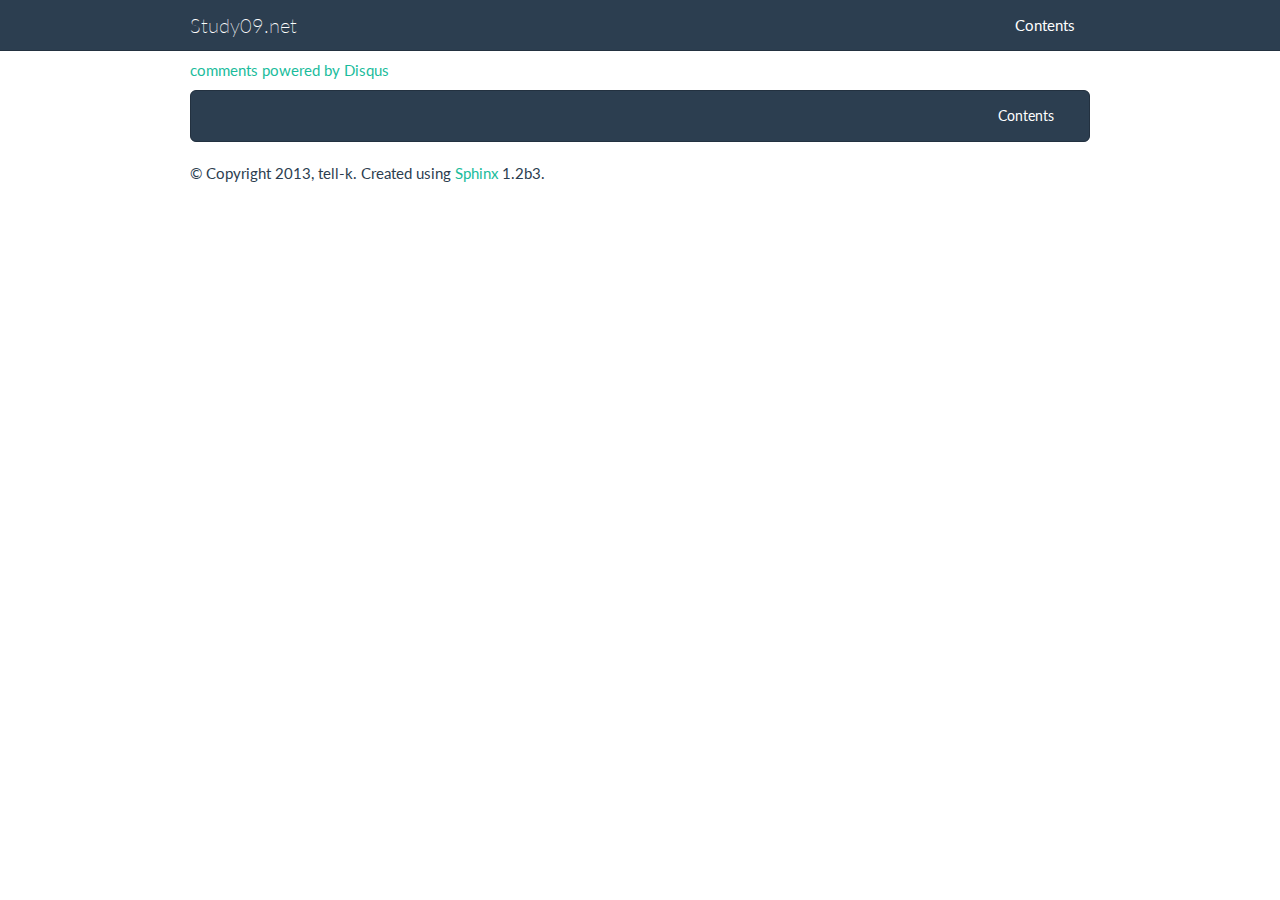
==== disqus.html @ ad94d935 "update document" ====
<!DOCTYPE html>




<html lang="ja">
  <head>
    <meta charset="utf-8" />
    
    <title>&lt;no title&gt; &mdash; Study09.net</title>

    <meta name="viewport" content="width=device-width, initial-scale=1.0">
    <meta name="description" content="">
    <meta name="author" content="">

    
<link rel="stylesheet" href="_static/css/basicstrap-base.css" type="text/css" />
<link rel="stylesheet" href="_static/css/bootswatch-flatly.css" type="text/css" />
<link rel="stylesheet" href="_static/css/font-awesome.min.css">
<!--[if IE 7]>
<link rel="stylesheet" href="_static/css/font-awesome-ie7.min.css">
<![endif]-->
<style type="text/css">
  body {
    padding-top: 60px;
    padding-bottom: 40px;
  }
}
</style>
<link rel="stylesheet" href="_static/basicstrap.css" type="text/css" />
<link rel="stylesheet" href="_static/pygments.css" type="text/css" />
<link rel="stylesheet" href="_static/css/bootstrap-responsive.min.css" type="text/css" />
    
<script type="text/javascript">
  var DOCUMENTATION_OPTIONS = {
            URL_ROOT:    './',
            VERSION:     '1.0',
            COLLAPSE_INDEX: false,
            FILE_SUFFIX: '.html',
            HAS_SOURCE:  true
  };
</script>
<script type="text/javascript" src="_static/js/jquery.min.js"></script>
<script type="text/javascript" src="_static/underscore.js"></script>
<script type="text/javascript" src="_static/doctools.js"></script>
<script type="text/javascript" src="_static/js/bootstrap.min.js"></script>
<script type="text/javascript">
  $(document).ready(function(){
    $('.show-sidebar').click(function(e) {
       e.preventDefault();
       if ($(".show-sidebar").html() == "Open Table Of Contents") {
          $('.for-mobile').removeClass('hidden-phone');
          $(".show-sidebar").html("Close Table Of Contents");
       } else {
          $(".show-sidebar").html("Open Table Of Contents");
       }
    });
  });
</script>
    <link rel="top" title="Study09.net" href="index.html" /> 
  </head>
  <body>
    <div class="navbar navbar-fixed-top ">
      <div class="navbar-inner">
        <div class="container">
          <a class="btn btn-navbar" data-toggle="collapse" data-target=".nav-collapse">
            <span class="icon-bar"></span>
            <span class="icon-bar"></span>
            <span class="icon-bar"></span>
          </a>
          <a class="brand" href="index.html">Study09.net</a>
          <div class="nav-collapse collapse">
            <ul class="nav pull-right">
              
                <li><a class="uplink" href="index.html">Contents</a></li>
            </ul>
          </div>
        </div>
      </div>
    </div>
    

    <!-- container -->
    <div class="container">


      
      <div class="row-fluid hidden-desktop hidden-tablet">
      
      </div>
      

      <!-- row -->
      <div class="row-fluid">
          
        

        <div class="span12">
          <div class="document">
            <div class="documentwrapper">
                <div class="body">
                  
  <div id="disqus_thread"></div>
  <script type="text/javascript">
      /* * * CONFIGURATION VARIABLES: EDIT BEFORE PASTING INTO YOUR WEBPAGE * * */
      var disqus_shortname = 'study09net'; // required: replace example with your forum shortname

      /* * * DON'T EDIT BELOW THIS LINE * * */
      (function() {
          var dsq = document.createElement('script'); dsq.type = 'text/javascript'; dsq.async = true;
          dsq.src = '//' + disqus_shortname + '.disqus.com/embed.js';
          (document.getElementsByTagName('head')[0] || document.getElementsByTagName('body')[0]).appendChild(dsq);
      })();
</script>
<noscript>Please enable JavaScript to view the <a href="http://disqus.com/?ref_noscript">comments powered by Disqus.</a></noscript>
<a href="http://disqus.com" class="dsq-brlink">comments powered by <span class="logo-disqus">Disqus</span></a>

<script type="text/javascript">
/* * * CONFIGURATION VARIABLES: EDIT BEFORE PASTING INTO YOUR WEBPAGE * * */
var disqus_shortname = 'study09net'; // required: replace example with your forum shortname

/* * * DON'T EDIT BELOW THIS LINE * * */
(function () {
    var s = document.createElement('script'); s.async = true;
    s.type = 'text/javascript';
    s.src = '//' + disqus_shortname + '.disqus.com/count.js';
    (document.getElementsByTagName('HEAD')[0] || document.getElementsByTagName('BODY')[0]).appendChild(s);
}());
</script>

                </div>
            </div>
          </div>
        </div>
        
        
      </div><!-- /row -->

      <!-- row -->
      <div class="row-fluid">
<div class="related navbar ">
  <div class="navbar-inner">
    <ul class="nav pull-right">
      
        <li><a class="uplink" href="index.html">Contents</a></li>
    </ul>
  </div>
</div>
      </div><!-- /row -->

      <!-- footer -->
      <footer>
          &copy; Copyright 2013, tell-k.
        Created using <a href="http://sphinx.pocoo.org/">Sphinx</a> 1.2b3.
      </footer>
      <!-- /footer -->

    </div>
    <!-- /container -->

  </body>
</html>
---- _static/css/basicstrap-base.css ----
@import url("../basic.css");


/*  Table
    ------------------------------------------------------- */
table.docutils {
    border: none;
    border-collapse: none;
}

table.docutils th,
table.docutils td
{
    border: none;
    border-collapse: none;
}

table {
  max-width: 100%;
  background-color: transparent;
  border-collapse: collapse;
  border-spacing: 0 !important;
}

table.docutils {
  width: 100%;
  margin-bottom: 20px;
}

table.docutils th,
table.docutils td {
  padding: 8px;
  line-height: 20px;
  text-align: left;
  vertical-align: top;
  border-spacing: 0 !important;
  border-top: 1px solid #dddddd;
}

table.docutils th {
  font-weight: bold;
}

table.docutils thead th {
  vertical-align: bottom;
}

table.docutils caption + thead tr:first-child th,
table.docutils caption + thead tr:first-child td,
table.docutils colgroup + thead tr:first-child th,
table.docutils colgroup + thead tr:first-child td,
table.docutils thead:first-child tr:first-child th,
table.docutils thead:first-child tr:first-child td {
  border-top: 0;
}

table.docutils tbody + tbody {
  border-top: 2px solid #dddddd;
}

table.docutils th,
table.docutils td {
  padding: 4px 5px;
}

table.docutils {
  border: 1px solid #dddddd;
  border-collapse: separate;
  *border-collapse: collapse;
  border-left: 0;
  -webkit-border-radius: 4px;
     -moz-border-radius: 4px;
          border-radius: 4px;
}

table.docutils th,
table.docutils td {
  border-left: 1px solid #dddddd;
}

table.docutils caption + thead tr:first-child th,
table.docutils caption + tbody tr:first-child th,
table.docutils caption + tbody tr:first-child td,
table.docutils colgroup + thead tr:first-child th,
table.docutils colgroup + tbody tr:first-child th,
table.docutils colgroup + tbody tr:first-child td,
table.docutils thead:first-child tr:first-child th,
table.docutils tbody:first-child tr:first-child th,
table.docutils tbody:first-child tr:first-child td {
  border-top: 0;
}

table.docutils thead:first-child tr:first-child th:first-child,
table.docutils tbody:first-child tr:first-child td:first-child {
  -webkit-border-top-left-radius: 4px;
          border-top-left-radius: 4px;
  -moz-border-radius-topleft: 4px;
}

table.docutils thead:first-child tr:first-child th:last-child,
table.docutils tbody:first-child tr:first-child td:last-child {
  -webkit-border-top-right-radius: 4px;
          border-top-right-radius: 4px;
  -moz-border-radius-topright: 4px;
}

table.docutils thead:last-child tr:last-child th:first-child,
table.docutils tbody:last-child tr:last-child td:first-child,
table.docutils tfoot:last-child tr:last-child td:first-child {
  -webkit-border-radius: 0 0 0 4px;
     -moz-border-radius: 0 0 0 4px;
          border-radius: 0 0 0 4px;
  -webkit-border-bottom-left-radius: 4px;
          border-bottom-left-radius: 4px;
  -moz-border-radius-bottomleft: 4px;
}

table.docutils thead:last-child tr:last-child th:last-child,
table.docutils tbody:last-child tr:last-child td:last-child,
table.docutils tfoot:last-child tr:last-child td:last-child {
  -webkit-border-bottom-right-radius: 4px;
          border-bottom-right-radius: 4px;
  -moz-border-radius-bottomright: 4px;
}

table.docutils caption + thead tr:first-child th:first-child,
table.docutils caption + tbody tr:first-child td:first-child,
table.docutils colgroup + thead tr:first-child th:first-child,
table.docutils colgroup + tbody tr:first-child td:first-child {
  -webkit-border-top-left-radius: 4px;
          border-top-left-radius: 4px;
  -moz-border-radius-topleft: 4px;
}

table.docutils caption + thead tr:first-child th:last-child,
table.docutils caption + tbody tr:first-child td:last-child,
table.docutils colgroup + thead tr:first-child th:last-child,
table.docutils colgroup + tbody tr:first-child td:last-child {
  -webkit-border-top-right-radius: 4px;
          border-top-right-radius: 4px;
  -moz-border-radius-topleft: 4px;
}

table.docutils tbody tr:nth-child(odd) td,
table.docutils tbody tr:nth-child(odd) th {
  background-color: #f9f9f9;
}

table.docutils tbody tr:hover td,
table.docutils tbody tr:hover th {
  background-color: #f5f5f5;
}

/*  Sidebar
    ------------------------------------------------------- */
div.sidebar {
    border: none;
    margin: 0;
    padding: 0;
    background: none;
    width: 100%;
    float: none;
}

/* Admonition styles
   ----------------------------------------------------------- */
div.admonition {
  padding: 8px 35px 8px 0px;
  margin-bottom: 20px;
  color: #c09853;
  text-shadow: 0 1px 0 rgba(255, 255, 255, 0.5);
  background-color: #fcf8e3;
  border: 1px solid #fbeed5;
  -webkit-border-radius: 4px;
     -moz-border-radius: 4px;
          border-radius: 4px;
}

div.admonition p {
    margin: 0.5em 1em 0.5em 1em;
    padding: 0;
}

div.admonition pre {
    margin: 0.4em 1em 0.4em 1em;
}

div.admonition p.admonition-title {
    margin: 0;
    padding: 0.1em 0 0.1em 0.5em;
    font-weight: bold;
}

div.admonition ul, div.admonition ol {
    margin: 0.1em 0.5em 0.5em 3em;
    padding: 0;
}

/* -- danger, error -- */
div.danger,
div.error {
  color: #b94a48;
  background-color: #f2dede;
  border-color: #eed3d7;
}


/* -- warning, caution, attention -- */
div.warning,
div.caution,
div.attention {

}

/* -- note, important -- */
div.note,
div.important {
  color: #468847;
  background-color: #dff0d8;
  border-color: #d6e9c6;
}

/* -- hint, tip -- */
div.hint,
div.tip {
  color: #3a87ad;
  background-color: #d9edf7;
  border-color: #bce8f1;
}

/* Etc
   ----------------------------------------------------------- */

div.figure-round img {
  -webkit-border-radius: 6px;
     -moz-border-radius: 6px;
          border-radius: 6px;
}

div.figure-polaroid img{
  padding: 4px;
  background-color: #fff;
  border: 1px solid #ccc;
  border: 1px solid rgba(0, 0, 0, 0.2);
  -webkit-box-shadow: 0 1px 3px rgba(0, 0, 0, 0.1);
     -moz-box-shadow: 0 1px 3px rgba(0, 0, 0, 0.1);
          box-shadow: 0 1px 3px rgba(0, 0, 0, 0.1);
}

div.figure-circle img {
  -webkit-border-radius: 500px;
     -moz-border-radius: 500px;
          border-radius: 500px;
}

a.headerlink {
 font-size: 60% !important;
 padding-left: 5px;
}

h2, h3, h4, h5, h6 {
 border-bottom: 1px solid #d0d0d0;
}

#searchbox .search-query {
  width: 60%;
}

div.topic {
  min-height: 20px;
  padding: 9px;
  margin-bottom: 20px;

  background-color: #f5f5f5;
  border: 1px solid #e3e3e3;

  -webkit-box-shadow: inset 0 1px 1px rgba(0, 0, 0, 0.05);
     -moz-box-shadow: inset 0 1px 1px rgba(0, 0, 0, 0.05);
          box-shadow: inset 0 1px 1px rgba(0, 0, 0, 0.05);
  -webkit-border-radius: 3px;
     -moz-border-radius: 3px;
          border-radius: 3px;
}
---- _static/css/bootswatch-flatly.css ----
@import url("http://fonts.googleapis.com/css?family=Lato:400,700,900,400italic");/*!
 * Bootstrap v2.3.2
 *
 * Copyright 2012 Twitter, Inc
 * Licensed under the Apache License v2.0
 * http://www.apache.org/licenses/LICENSE-2.0
 *
 * Designed and built with all the love in the world @twitter by @mdo and @fat.
 */.clearfix{*zoom:1}.clearfix:before,.clearfix:after{display:table;line-height:0;content:""}.clearfix:after{clear:both}.hide-text{font:0/0 a;color:transparent;text-shadow:none;background-color:transparent;border:0}.input-block-level{display:block;width:100%;min-height:31px;-webkit-box-sizing:border-box;-moz-box-sizing:border-box;box-sizing:border-box}article,aside,details,figcaption,figure,footer,header,hgroup,nav,section{display:block}audio,canvas,video{display:inline-block;*display:inline;*zoom:1}audio:not([controls]){display:none}html{font-size:100%;-webkit-text-size-adjust:100%;-ms-text-size-adjust:100%}a:focus{outline:thin dotted #333;outline:5px auto -webkit-focus-ring-color;outline-offset:-2px}a:hover,a:active{outline:0}sub,sup{position:relative;font-size:75%;line-height:0;vertical-align:baseline}sup{top:-0.5em}sub{bottom:-0.25em}img{width:auto\9;height:auto;max-width:100%;vertical-align:middle;border:0;-ms-interpolation-mode:bicubic}#map_canvas img,.google-maps img{max-width:none}button,input,select,textarea{margin:0;font-size:100%;vertical-align:middle}button,input{*overflow:visible;line-height:normal}button::-moz-focus-inner,input::-moz-focus-inner{padding:0;border:0}button,html input[type="button"],input[type="reset"],input[type="submit"]{cursor:pointer;-webkit-appearance:button}label,select,button,input[type="button"],input[type="reset"],input[type="submit"],input[type="radio"],input[type="checkbox"]{cursor:pointer}input[type="search"]{-webkit-box-sizing:content-box;-moz-box-sizing:content-box;box-sizing:content-box;-webkit-appearance:textfield}input[type="search"]::-webkit-search-decoration,input[type="search"]::-webkit-search-cancel-button{-webkit-appearance:none}textarea{overflow:auto;vertical-align:top}@media print{*{color:#000!important;text-shadow:none!important;background:transparent!important;box-shadow:none!important}a,a:visited{text-decoration:underline}a[href]:after{content:" (" attr(href) ")"}abbr[title]:after{content:" (" attr(title) ")"}.ir a:after,a[href^="javascript:"]:after,a[href^="#"]:after{content:""}pre,blockquote{border:1px solid #999;page-break-inside:avoid}thead{display:table-header-group}tr,img{page-break-inside:avoid}img{max-width:100%!important}@page{margin:.5cm}p,h2,h3{orphans:3;widows:3}h2,h3{page-break-after:avoid}}body{margin:0;font-family:"Lato","Helvetica Neue",Helvetica,Arial,sans-serif;font-size:15px;line-height:21px;color:#2c3e50;background-color:#fff}a{color:#1abc9c;text-decoration:none}a:hover,a:focus{color:#1dd2af;text-decoration:underline}.img-rounded{-webkit-border-radius:6px;-moz-border-radius:6px;border-radius:6px}.img-polaroid{padding:4px;background-color:#fff;border:1px solid #ccc;border:1px solid rgba(0,0,0,0.2);-webkit-box-shadow:0 1px 3px rgba(0,0,0,0.1);-moz-box-shadow:0 1px 3px rgba(0,0,0,0.1);box-shadow:0 1px 3px rgba(0,0,0,0.1)}.img-circle{-webkit-border-radius:500px;-moz-border-radius:500px;border-radius:500px}.row{margin-left:-20px;*zoom:1}.row:before,.row:after{display:table;line-height:0;content:""}.row:after{clear:both}[class*="span"]{float:left;min-height:1px;margin-left:20px}.container,.navbar-static-top .container,.navbar-fixed-top .container,.navbar-fixed-bottom .container{width:940px}.span12{width:940px}.span11{width:860px}.span10{width:780px}.span9{width:700px}.span8{width:620px}.span7{width:540px}.span6{width:460px}.span5{width:380px}.span4{width:300px}.span3{width:220px}.span2{width:140px}.span1{width:60px}.offset12{margin-left:980px}.offset11{margin-left:900px}.offset10{margin-left:820px}.offset9{margin-left:740px}.offset8{margin-left:660px}.offset7{margin-left:580px}.offset6{margin-left:500px}.offset5{margin-left:420px}.offset4{margin-left:340px}.offset3{margin-left:260px}.offset2{margin-left:180px}.offset1{margin-left:100px}.row-fluid{width:100%;*zoom:1}.row-fluid:before,.row-fluid:after{display:table;line-height:0;content:""}.row-fluid:after{clear:both}.row-fluid [class*="span"]{display:block;float:left;width:100%;min-height:31px;margin-left:2.127659574468085%;*margin-left:2.074468085106383%;-webkit-box-sizing:border-box;-moz-box-sizing:border-box;box-sizing:border-box}.row-fluid [class*="span"]:first-child{margin-left:0}.row-fluid .controls-row [class*="span"]+[class*="span"]{margin-left:2.127659574468085%}.row-fluid .span12{width:100%;*width:99.94680851063829%}.row-fluid .span11{width:91.48936170212765%;*width:91.43617021276594%}.row-fluid .span10{width:82.97872340425532%;*width:82.92553191489361%}.row-fluid .span9{width:74.46808510638297%;*width:74.41489361702126%}.row-fluid .span8{width:65.95744680851064%;*width:65.90425531914893%}.row-fluid .span7{width:57.44680851063829%;*width:57.39361702127659%}.row-fluid .span6{width:48.93617021276595%;*width:48.88297872340425%}.row-fluid .span5{width:40.42553191489362%;*width:40.37234042553192%}.row-fluid .span4{width:31.914893617021278%;*width:31.861702127659576%}.row-fluid .span3{width:23.404255319148934%;*width:23.351063829787233%}.row-fluid .span2{width:14.893617021276595%;*width:14.840425531914894%}.row-fluid .span1{width:6.382978723404255%;*width:6.329787234042553%}.row-fluid .offset12{margin-left:104.25531914893617%;*margin-left:104.14893617021275%}.row-fluid .offset12:first-child{margin-left:102.12765957446808%;*margin-left:102.02127659574467%}.row-fluid .offset11{margin-left:95.74468085106382%;*margin-left:95.6382978723404%}.row-fluid .offset11:first-child{margin-left:93.61702127659574%;*margin-left:93.51063829787232%}.row-fluid .offset10{margin-left:87.23404255319149%;*margin-left:87.12765957446807%}.row-fluid .offset10:first-child{margin-left:85.1063829787234%;*margin-left:84.99999999999999%}.row-fluid .offset9{margin-left:78.72340425531914%;*margin-left:78.61702127659572%}.row-fluid .offset9:first-child{margin-left:76.59574468085106%;*margin-left:76.48936170212764%}.row-fluid .offset8{margin-left:70.2127659574468%;*margin-left:70.10638297872339%}.row-fluid .offset8:first-child{margin-left:68.08510638297872%;*margin-left:67.9787234042553%}.row-fluid .offset7{margin-left:61.70212765957446%;*margin-left:61.59574468085106%}.row-fluid .offset7:first-child{margin-left:59.574468085106375%;*margin-left:59.46808510638297%}.row-fluid .offset6{margin-left:53.191489361702125%;*margin-left:53.085106382978715%}.row-fluid .offset6:first-child{margin-left:51.063829787234035%;*margin-left:50.95744680851063%}.row-fluid .offset5{margin-left:44.68085106382979%;*margin-left:44.57446808510638%}.row-fluid .offset5:first-child{margin-left:42.5531914893617%;*margin-left:42.4468085106383%}.row-fluid .offset4{margin-left:36.170212765957444%;*margin-left:36.06382978723405%}.row-fluid .offset4:first-child{margin-left:34.04255319148936%;*margin-left:33.93617021276596%}.row-fluid .offset3{margin-left:27.659574468085104%;*margin-left:27.5531914893617%}.row-fluid .offset3:first-child{margin-left:25.53191489361702%;*margin-left:25.425531914893618%}.row-fluid .offset2{margin-left:19.148936170212764%;*margin-left:19.04255319148936%}.row-fluid .offset2:first-child{margin-left:17.02127659574468%;*margin-left:16.914893617021278%}.row-fluid .offset1{margin-left:10.638297872340425%;*margin-left:10.53191489361702%}.row-fluid .offset1:first-child{margin-left:8.51063829787234%;*margin-left:8.404255319148938%}[class*="span"].hide,.row-fluid [class*="span"].hide{display:none}[class*="span"].pull-right,.row-fluid [class*="span"].pull-right{float:right}.container{margin-right:auto;margin-left:auto;*zoom:1}.container:before,.container:after{display:table;line-height:0;content:""}.container:after{clear:both}.container-fluid{padding-right:20px;padding-left:20px;*zoom:1}.container-fluid:before,.container-fluid:after{display:table;line-height:0;content:""}.container-fluid:after{clear:both}p{margin:0 0 10.5px}.lead{margin-bottom:21px;font-size:22.5px;font-weight:200;line-height:31.5px}small{font-size:85%}strong{font-weight:bold}em{font-style:italic}cite{font-style:normal}.muted{color:#b4bcc2}a.muted:hover,a.muted:focus{color:#98a3ab}.text-warning{color:#e6bb0d}a.text-warning:hover,a.text-warning:focus{color:#b6940a}.text-error{color:#e74c3c}a.text-error:hover,a.text-error:focus{color:#d62c1a}.text-info{color:#3498db}a.text-info:hover,a.text-info:focus{color:#217dbb}.text-success{color:#18bc9c}a.text-success:hover,a.text-success:focus{color:#128f76}.text-left{text-align:left}.text-right{text-align:right}.text-center{text-align:center}h1,h2,h3,h4,h5,h6{margin:10.5px 0;font-family:inherit;font-weight:bold;line-height:21px;color:inherit;text-rendering:optimizelegibility}h1 small,h2 small,h3 small,h4 small,h5 small,h6 small{font-weight:normal;line-height:1;color:#b4bcc2}h1,h2,h3{line-height:42px}h1{font-size:41.25px}h2{font-size:33.75px}h3{font-size:26.25px}h4{font-size:18.75px}h5{font-size:15px}h6{font-size:12.75px}h1 small{font-size:26.25px}h2 small{font-size:18.75px}h3 small{font-size:15px}h4 small{font-size:15px}.page-header{padding-bottom:9.5px;margin:21px 0 31.5px;border-bottom:1px solid #ecf0f1}ul,ol{padding:0;margin:0 0 10.5px 25px}ul ul,ul ol,ol ol,ol ul{margin-bottom:0}li{line-height:21px}ul.unstyled,ol.unstyled{margin-left:0;list-style:none}ul.inline,ol.inline{margin-left:0;list-style:none}ul.inline>li,ol.inline>li{display:inline-block;*display:inline;padding-right:5px;padding-left:5px;*zoom:1}dl{margin-bottom:21px}dt,dd{line-height:21px}dt{font-weight:bold}dd{margin-left:10.5px}.dl-horizontal{*zoom:1}.dl-horizontal:before,.dl-horizontal:after{display:table;line-height:0;content:""}.dl-horizontal:after{clear:both}.dl-horizontal dt{float:left;width:160px;overflow:hidden;clear:left;text-align:right;text-overflow:ellipsis;white-space:nowrap}.dl-horizontal dd{margin-left:180px}hr{margin:21px 0;border:0;border-top:1px solid #ecf0f1;border-bottom:1px solid #fff}abbr[title],abbr[data-original-title]{cursor:help;border-bottom:1px dotted #b4bcc2}abbr.initialism{font-size:90%;text-transform:uppercase}blockquote{padding:0 0 0 15px;margin:0 0 21px;border-left:5px solid #ecf0f1}blockquote p{margin-bottom:0;font-size:18.75px;font-weight:300;line-height:1.25}blockquote small{display:block;line-height:21px;color:#b4bcc2}blockquote small:before{content:'\2014 \00A0'}blockquote.pull-right{float:right;padding-right:15px;padding-left:0;border-right:5px solid #ecf0f1;border-left:0}blockquote.pull-right p,blockquote.pull-right small{text-align:right}blockquote.pull-right small:before{content:''}blockquote.pull-right small:after{content:'\00A0 \2014'}q:before,q:after,blockquote:before,blockquote:after{content:""}address{display:block;margin-bottom:21px;font-style:normal;line-height:21px}code,pre{padding:0 3px 2px;font-family:Monaco,Menlo,Consolas,"Courier New",monospace;font-size:13px;color:#7b8a8b;-webkit-border-radius:3px;-moz-border-radius:3px;border-radius:3px}code{padding:2px 4px;color:#d14;white-space:nowrap;background-color:#f7f7f9;border:1px solid #e1e1e8}pre{display:block;padding:10px;margin:0 0 10.5px;font-size:14px;line-height:21px;word-break:break-all;word-wrap:break-word;white-space:pre;white-space:pre-wrap;background-color:#f5f5f5;border:1px solid #ccc;border:1px solid rgba(0,0,0,0.15);-webkit-border-radius:6px;-moz-border-radius:6px;border-radius:6px}pre.prettyprint{margin-bottom:21px}pre code{padding:0;color:inherit;white-space:pre;white-space:pre-wrap;background-color:transparent;border:0}.pre-scrollable{max-height:340px;overflow-y:scroll}form{margin:0 0 21px}fieldset{padding:0;margin:0;border:0}legend{display:block;width:100%;padding:0;margin-bottom:21px;font-size:22.5px;line-height:42px;color:#7b8a8b;border:0;border-bottom:1px solid #e5e5e5}legend small{font-size:15.75px;color:#b4bcc2}label,input,button,select,textarea{font-size:15px;font-weight:normal;line-height:21px}input,button,select,textarea{font-family:"Lato","Helvetica Neue",Helvetica,Arial,sans-serif}label{display:block;margin-bottom:5px}select,textarea,input[type="text"],input[type="password"],input[type="datetime"],input[type="datetime-local"],input[type="date"],input[type="month"],input[type="time"],input[type="week"],input[type="number"],input[type="email"],input[type="url"],input[type="search"],input[type="tel"],input[type="color"],.uneditable-input{display:inline-block;height:21px;padding:4px 6px;margin-bottom:10.5px;font-size:15px;line-height:21px;color:#95a5a6;vertical-align:middle;-webkit-border-radius:6px;-moz-border-radius:6px;border-radius:6px}input,textarea,.uneditable-input{width:206px}textarea{height:auto}textarea,input[type="text"],input[type="password"],input[type="datetime"],input[type="datetime-local"],input[type="date"],input[type="month"],input[type="time"],input[type="week"],input[type="number"],input[type="email"],input[type="url"],input[type="search"],input[type="tel"],input[type="color"],.uneditable-input{background-color:#fff;border:1px solid #dce4ec;-webkit-box-shadow:inset 0 1px 1px rgba(0,0,0,0.075);-moz-box-shadow:inset 0 1px 1px rgba(0,0,0,0.075);box-shadow:inset 0 1px 1px rgba(0,0,0,0.075);-webkit-transition:border linear .2s,box-shadow linear .2s;-moz-transition:border linear .2s,box-shadow linear .2s;-o-transition:border linear .2s,box-shadow linear .2s;transition:border linear .2s,box-shadow linear .2s}textarea:focus,input[type="text"]:focus,input[type="password"]:focus,input[type="datetime"]:focus,input[type="datetime-local"]:focus,input[type="date"]:focus,input[type="month"]:focus,input[type="time"]:focus,input[type="week"]:focus,input[type="number"]:focus,input[type="email"]:focus,input[type="url"]:focus,input[type="search"]:focus,input[type="tel"]:focus,input[type="color"]:focus,.uneditable-input:focus{border-color:rgba(82,168,236,0.8);outline:0;outline:thin dotted \9;-webkit-box-shadow:inset 0 1px 1px rgba(0,0,0,0.075),0 0 8px rgba(82,168,236,0.6);-moz-box-shadow:inset 0 1px 1px rgba(0,0,0,0.075),0 0 8px rgba(82,168,236,0.6);box-shadow:inset 0 1px 1px rgba(0,0,0,0.075),0 0 8px rgba(82,168,236,0.6)}input[type="radio"],input[type="checkbox"]{margin:4px 0 0;margin-top:1px \9;*margin-top:0;line-height:normal}input[type="file"],input[type="image"],input[type="submit"],input[type="reset"],input[type="button"],input[type="radio"],input[type="checkbox"]{width:auto}select,input[type="file"]{height:31px;*margin-top:4px;line-height:31px}select{width:220px;background-color:#fff;border:1px solid #dce4ec}select[multiple],select[size]{height:auto}select:focus,input[type="file"]:focus,input[type="radio"]:focus,input[type="checkbox"]:focus{outline:thin dotted #333;outline:5px auto -webkit-focus-ring-color;outline-offset:-2px}.uneditable-input,.uneditable-textarea{color:#b4bcc2;cursor:not-allowed;background-color:#fcfcfc;border-color:#dce4ec;-webkit-box-shadow:inset 0 1px 2px rgba(0,0,0,0.025);-moz-box-shadow:inset 0 1px 2px rgba(0,0,0,0.025);box-shadow:inset 0 1px 2px rgba(0,0,0,0.025)}.uneditable-input{overflow:hidden;white-space:nowrap}.uneditable-textarea{width:auto;height:auto}input:-moz-placeholder,textarea:-moz-placeholder{color:#b4bcc2}input:-ms-input-placeholder,textarea:-ms-input-placeholder{color:#b4bcc2}input::-webkit-input-placeholder,textarea::-webkit-input-placeholder{color:#b4bcc2}.radio,.checkbox{min-height:21px;padding-left:20px}.radio input[type="radio"],.checkbox input[type="checkbox"]{float:left;margin-left:-20px}.controls>.radio:first-child,.controls>.checkbox:first-child{padding-top:5px}.radio.inline,.checkbox.inline{display:inline-block;padding-top:5px;margin-bottom:0;vertical-align:middle}.radio.inline+.radio.inline,.checkbox.inline+.checkbox.inline{margin-left:10px}.input-mini{width:60px}.input-small{width:90px}.input-medium{width:150px}.input-large{width:210px}.input-xlarge{width:270px}.input-xxlarge{width:530px}input[class*="span"],select[class*="span"],textarea[class*="span"],.uneditable-input[class*="span"],.row-fluid input[class*="span"],.row-fluid select[class*="span"],.row-fluid textarea[class*="span"],.row-fluid .uneditable-input[class*="span"]{float:none;margin-left:0}.input-append input[class*="span"],.input-append .uneditable-input[class*="span"],.input-prepend input[class*="span"],.input-prepend .uneditable-input[class*="span"],.row-fluid input[class*="span"],.row-fluid select[class*="span"],.row-fluid textarea[class*="span"],.row-fluid .uneditable-input[class*="span"],.row-fluid .input-prepend [class*="span"],.row-fluid .input-append [class*="span"]{display:inline-block}input,textarea,.uneditable-input{margin-left:0}.controls-row [class*="span"]+[class*="span"]{margin-left:20px}input.span12,textarea.span12,.uneditable-input.span12{width:926px}input.span11,textarea.span11,.uneditable-input.span11{width:846px}input.span10,textarea.span10,.uneditable-input.span10{width:766px}input.span9,textarea.span9,.uneditable-input.span9{width:686px}input.span8,textarea.span8,.uneditable-input.span8{width:606px}input.span7,textarea.span7,.uneditable-input.span7{width:526px}input.span6,textarea.span6,.uneditable-input.span6{width:446px}input.span5,textarea.span5,.uneditable-input.span5{width:366px}input.span4,textarea.span4,.uneditable-input.span4{width:286px}input.span3,textarea.span3,.uneditable-input.span3{width:206px}input.span2,textarea.span2,.uneditable-input.span2{width:126px}input.span1,textarea.span1,.uneditable-input.span1{width:46px}.controls-row{*zoom:1}.controls-row:before,.controls-row:after{display:table;line-height:0;content:""}.controls-row:after{clear:both}.controls-row [class*="span"],.row-fluid .controls-row [class*="span"]{float:left}.controls-row .checkbox[class*="span"],.controls-row .radio[class*="span"]{padding-top:5px}input[disabled],select[disabled],textarea[disabled],input[readonly],select[readonly],textarea[readonly]{cursor:not-allowed;background-color:#eaeded}input[type="radio"][disabled],input[type="checkbox"][disabled],input[type="radio"][readonly],input[type="checkbox"][readonly]{background-color:transparent}.control-group.warning .control-label,.control-group.warning .help-block,.control-group.warning .help-inline{color:#e6bb0d}.control-group.warning .checkbox,.control-group.warning .radio,.control-group.warning input,.control-group.warning select,.control-group.warning textarea{color:#e6bb0d}.control-group.warning input,.control-group.warning select,.control-group.warning textarea{border-color:#e6bb0d;-webkit-box-shadow:inset 0 1px 1px rgba(0,0,0,0.075);-moz-box-shadow:inset 0 1px 1px rgba(0,0,0,0.075);box-shadow:inset 0 1px 1px rgba(0,0,0,0.075)}.control-group.warning input:focus,.control-group.warning select:focus,.control-group.warning textarea:focus{border-color:#b6940a;-webkit-box-shadow:inset 0 1px 1px rgba(0,0,0,0.075),0 0 6px #f6d963;-moz-box-shadow:inset 0 1px 1px rgba(0,0,0,0.075),0 0 6px #f6d963;box-shadow:inset 0 1px 1px rgba(0,0,0,0.075),0 0 6px #f6d963}.control-group.warning .input-prepend .add-on,.control-group.warning .input-append .add-on{color:#e6bb0d;background-color:#f7f3e1;border-color:#e6bb0d}.control-group.error .control-label,.control-group.error .help-block,.control-group.error .help-inline{color:#e74c3c}.control-group.error .checkbox,.control-group.error .radio,.control-group.error input,.control-group.error select,.control-group.error textarea{color:#e74c3c}.control-group.error input,.control-group.error select,.control-group.error textarea{border-color:#e74c3c;-webkit-box-shadow:inset 0 1px 1px rgba(0,0,0,0.075);-moz-box-shadow:inset 0 1px 1px rgba(0,0,0,0.075);box-shadow:inset 0 1px 1px rgba(0,0,0,0.075)}.control-group.error input:focus,.control-group.error select:focus,.control-group.error textarea:focus{border-color:#d62c1a;-webkit-box-shadow:inset 0 1px 1px rgba(0,0,0,0.075),0 0 6px #f29f97;-moz-box-shadow:inset 0 1px 1px rgba(0,0,0,0.075),0 0 6px #f29f97;box-shadow:inset 0 1px 1px rgba(0,0,0,0.075),0 0 6px #f29f97}.control-group.error .input-prepend .add-on,.control-group.error .input-append .add-on{color:#e74c3c;background-color:#fff;border-color:#e74c3c}.control-group.success .control-label,.control-group.success .help-block,.control-group.success .help-inline{color:#18bc9c}.control-group.success .checkbox,.control-group.success .radio,.control-group.success input,.control-group.success select,.control-group.success textarea{color:#18bc9c}.control-group.success input,.control-group.success select,.control-group.success textarea{border-color:#18bc9c;-webkit-box-shadow:inset 0 1px 1px rgba(0,0,0,0.075);-moz-box-shadow:inset 0 1px 1px rgba(0,0,0,0.075);box-shadow:inset 0 1px 1px rgba(0,0,0,0.075)}.control-group.success input:focus,.control-group.success select:focus,.control-group.success textarea:focus{border-color:#128f76;-webkit-box-shadow:inset 0 1px 1px rgba(0,0,0,0.075),0 0 6px #51e9cb;-moz-box-shadow:inset 0 1px 1px rgba(0,0,0,0.075),0 0 6px #51e9cb;box-shadow:inset 0 1px 1px rgba(0,0,0,0.075),0 0 6px #51e9cb}.control-group.success .input-prepend .add-on,.control-group.success .input-append .add-on{color:#18bc9c;background-color:#cdede7;border-color:#18bc9c}.control-group.info .control-label,.control-group.info .help-block,.control-group.info .help-inline{color:#3498db}.control-group.info .checkbox,.control-group.info .radio,.control-group.info input,.control-group.info select,.control-group.info textarea{color:#3498db}.control-group.info input,.control-group.info select,.control-group.info textarea{border-color:#3498db;-webkit-box-shadow:inset 0 1px 1px rgba(0,0,0,0.075);-moz-box-shadow:inset 0 1px 1px rgba(0,0,0,0.075);box-shadow:inset 0 1px 1px rgba(0,0,0,0.075)}.control-group.info input:focus,.control-group.info select:focus,.control-group.info textarea:focus{border-color:#217dbb;-webkit-box-shadow:inset 0 1px 1px rgba(0,0,0,0.075),0 0 6px #8bc4ea;-moz-box-shadow:inset 0 1px 1px rgba(0,0,0,0.075),0 0 6px #8bc4ea;box-shadow:inset 0 1px 1px rgba(0,0,0,0.075),0 0 6px #8bc4ea}.control-group.info .input-prepend .add-on,.control-group.info .input-append .add-on{color:#3498db;background-color:#f1f6f9;border-color:#3498db}input:focus:invalid,textarea:focus:invalid,select:focus:invalid{color:#b94a48;border-color:#ee5f5b}input:focus:invalid:focus,textarea:focus:invalid:focus,select:focus:invalid:focus{border-color:#e9322d;-webkit-box-shadow:0 0 6px #f8b9b7;-moz-box-shadow:0 0 6px #f8b9b7;box-shadow:0 0 6px #f8b9b7}.form-actions{padding:20px 20px 21px;margin-top:21px;margin-bottom:21px;background-color:#f5f5f5;border-top:1px solid #e5e5e5;*zoom:1}.form-actions:before,.form-actions:after{display:table;line-height:0;content:""}.form-actions:after{clear:both}.help-block,.help-inline{color:#476481}.help-block{display:block;margin-bottom:10.5px}.help-inline{display:inline-block;*display:inline;padding-left:5px;vertical-align:middle;*zoom:1}.input-append,.input-prepend{display:inline-block;margin-bottom:10.5px;font-size:0;white-space:nowrap;vertical-align:middle}.input-append input,.input-prepend input,.input-append select,.input-prepend select,.input-append .uneditable-input,.input-prepend .uneditable-input,.input-append .dropdown-menu,.input-prepend .dropdown-menu,.input-append .popover,.input-prepend .popover{font-size:15px}.input-append input,.input-prepend input,.input-append select,.input-prepend select,.input-append .uneditable-input,.input-prepend .uneditable-input{position:relative;margin-bottom:0;*margin-left:0;vertical-align:top;-webkit-border-radius:0 6px 6px 0;-moz-border-radius:0 6px 6px 0;border-radius:0 6px 6px 0}.input-append input:focus,.input-prepend input:focus,.input-append select:focus,.input-prepend select:focus,.input-append .uneditable-input:focus,.input-prepend .uneditable-input:focus{z-index:2}.input-append .add-on,.input-prepend .add-on{display:inline-block;width:auto;height:21px;min-width:16px;padding:4px 5px;font-size:15px;font-weight:normal;line-height:21px;text-align:center;text-shadow:0 1px 0 #fff;background-color:#ecf0f1;border:1px solid #ccc}.input-append .add-on,.input-prepend .add-on,.input-append .btn,.input-prepend .btn,.input-append .btn-group>.dropdown-toggle,.input-prepend .btn-group>.dropdown-toggle{vertical-align:top;-webkit-border-radius:0;-moz-border-radius:0;border-radius:0}.input-append .active,.input-prepend .active{background-color:#7eefd9;border-color:#18bc9c}.input-prepend .add-on,.input-prepend .btn{margin-right:-1px}.input-prepend .add-on:first-child,.input-prepend .btn:first-child{-webkit-border-radius:6px 0 0 6px;-moz-border-radius:6px 0 0 6px;border-radius:6px 0 0 6px}.input-append input,.input-append select,.input-append .uneditable-input{-webkit-border-radius:6px 0 0 6px;-moz-border-radius:6px 0 0 6px;border-radius:6px 0 0 6px}.input-append input+.btn-group .btn:last-child,.input-append select+.btn-group .btn:last-child,.input-append .uneditable-input+.btn-group .btn:last-child{-webkit-border-radius:0 6px 6px 0;-moz-border-radius:0 6px 6px 0;border-radius:0 6px 6px 0}.input-append .add-on,.input-append .btn,.input-append .btn-group{margin-left:-1px}.input-append .add-on:last-child,.input-append .btn:last-child,.input-append .btn-group:last-child>.dropdown-toggle{-webkit-border-radius:0 6px 6px 0;-moz-border-radius:0 6px 6px 0;border-radius:0 6px 6px 0}.input-prepend.input-append input,.input-prepend.input-append select,.input-prepend.input-append .uneditable-input{-webkit-border-radius:0;-moz-border-radius:0;border-radius:0}.input-prepend.input-append input+.btn-group .btn,.input-prepend.input-append select+.btn-group .btn,.input-prepend.input-append .uneditable-input+.btn-group .btn{-webkit-border-radius:0 6px 6px 0;-moz-border-radius:0 6px 6px 0;border-radius:0 6px 6px 0}.input-prepend.input-append .add-on:first-child,.input-prepend.input-append .btn:first-child{margin-right:-1px;-webkit-border-radius:6px 0 0 6px;-moz-border-radius:6px 0 0 6px;border-radius:6px 0 0 6px}.input-prepend.input-append .add-on:last-child,.input-prepend.input-append .btn:last-child{margin-left:-1px;-webkit-border-radius:0 6px 6px 0;-moz-border-radius:0 6px 6px 0;border-radius:0 6px 6px 0}.input-prepend.input-append .btn-group:first-child{margin-left:0}input.search-query{padding-right:14px;padding-right:4px \9;padding-left:14px;padding-left:4px \9;margin-bottom:0;-webkit-border-radius:15px;-moz-border-radius:15px;border-radius:15px}.form-search .input-append .search-query,.form-search .input-prepend .search-query{-webkit-border-radius:0;-moz-border-radius:0;border-radius:0}.form-search .input-append .search-query{-webkit-border-radius:14px 0 0 14px;-moz-border-radius:14px 0 0 14px;border-radius:14px 0 0 14px}.form-search .input-append .btn{-webkit-border-radius:0 14px 14px 0;-moz-border-radius:0 14px 14px 0;border-radius:0 14px 14px 0}.form-search .input-prepend .search-query{-webkit-border-radius:0 14px 14px 0;-moz-border-radius:0 14px 14px 0;border-radius:0 14px 14px 0}.form-search .input-prepend .btn{-webkit-border-radius:14px 0 0 14px;-moz-border-radius:14px 0 0 14px;border-radius:14px 0 0 14px}.form-search input,.form-inline input,.form-horizontal input,.form-search textarea,.form-inline textarea,.form-horizontal textarea,.form-search select,.form-inline select,.form-horizontal select,.form-search .help-inline,.form-inline .help-inline,.form-horizontal .help-inline,.form-search .uneditable-input,.form-inline .uneditable-input,.form-horizontal .uneditable-input,.form-search .input-prepend,.form-inline .input-prepend,.form-horizontal .input-prepend,.form-search .input-append,.form-inline .input-append,.form-horizontal .input-append{display:inline-block;*display:inline;margin-bottom:0;vertical-align:middle;*zoom:1}.form-search .hide,.form-inline .hide,.form-horizontal .hide{display:none}.form-search label,.form-inline label,.form-search .btn-group,.form-inline .btn-group{display:inline-block}.form-search .input-append,.form-inline .input-append,.form-search .input-prepend,.form-inline .input-prepend{margin-bottom:0}.form-search .radio,.form-search .checkbox,.form-inline .radio,.form-inline .checkbox{padding-left:0;margin-bottom:0;vertical-align:middle}.form-search .radio input[type="radio"],.form-search .checkbox input[type="checkbox"],.form-inline .radio input[type="radio"],.form-inline .checkbox input[type="checkbox"]{float:left;margin-right:3px;margin-left:0}.control-group{margin-bottom:10.5px}legend+.control-group{margin-top:21px;-webkit-margin-top-collapse:separate}.form-horizontal .control-group{margin-bottom:21px;*zoom:1}.form-horizontal .control-group:before,.form-horizontal .control-group:after{display:table;line-height:0;content:""}.form-horizontal .control-group:after{clear:both}.form-horizontal .control-label{float:left;width:160px;padding-top:5px;text-align:right}.form-horizontal .controls{*display:inline-block;*padding-left:20px;margin-left:180px;*margin-left:0}.form-horizontal .controls:first-child{*padding-left:180px}.form-horizontal .help-block{margin-bottom:0}.form-horizontal input+.help-block,.form-horizontal select+.help-block,.form-horizontal textarea+.help-block,.form-horizontal .uneditable-input+.help-block,.form-horizontal .input-prepend+.help-block,.form-horizontal .input-append+.help-block{margin-top:10.5px}.form-horizontal .form-actions{padding-left:180px}table{max-width:100%;background-color:transparent;border-collapse:collapse;border-spacing:0}.table{width:100%;margin-bottom:21px}.table th,.table td{padding:8px;line-height:21px;text-align:left;vertical-align:top;border-top:1px solid #ddd}.table th{font-weight:bold}.table thead th{vertical-align:bottom}.table caption+thead tr:first-child th,.table caption+thead tr:first-child td,.table colgroup+thead tr:first-child th,.table colgroup+thead tr:first-child td,.table thead:first-child tr:first-child th,.table thead:first-child tr:first-child td{border-top:0}.table tbody+tbody{border-top:2px solid #ddd}.table .table{background-color:#fff}.table-condensed th,.table-condensed td{padding:4px 5px}.table-bordered{border:1px solid #ddd;border-collapse:separate;*border-collapse:collapse;border-left:0;-webkit-border-radius:6px;-moz-border-radius:6px;border-radius:6px}.table-bordered th,.table-bordered td{border-left:1px solid #ddd}.table-bordered caption+thead tr:first-child th,.table-bordered caption+tbody tr:first-child th,.table-bordered caption+tbody tr:first-child td,.table-bordered colgroup+thead tr:first-child th,.table-bordered colgroup+tbody tr:first-child th,.table-bordered colgroup+tbody tr:first-child td,.table-bordered thead:first-child tr:first-child th,.table-bordered tbody:first-child tr:first-child th,.table-bordered tbody:first-child tr:first-child td{border-top:0}.table-bordered thead:first-child tr:first-child>th:first-child,.table-bordered tbody:first-child tr:first-child>td:first-child,.table-bordered tbody:first-child tr:first-child>th:first-child{-webkit-border-top-left-radius:6px;border-top-left-radius:6px;-moz-border-radius-topleft:6px}.table-bordered thead:first-child tr:first-child>th:last-child,.table-bordered tbody:first-child tr:first-child>td:last-child,.table-bordered tbody:first-child tr:first-child>th:last-child{-webkit-border-top-right-radius:6px;border-top-right-radius:6px;-moz-border-radius-topright:6px}.table-bordered thead:last-child tr:last-child>th:first-child,.table-bordered tbody:last-child tr:last-child>td:first-child,.table-bordered tbody:last-child tr:last-child>th:first-child,.table-bordered tfoot:last-child tr:last-child>td:first-child,.table-bordered tfoot:last-child tr:last-child>th:first-child{-webkit-border-bottom-left-radius:6px;border-bottom-left-radius:6px;-moz-border-radius-bottomleft:6px}.table-bordered thead:last-child tr:last-child>th:last-child,.table-bordered tbody:last-child tr:last-child>td:last-child,.table-bordered tbody:last-child tr:last-child>th:last-child,.table-bordered tfoot:last-child tr:last-child>td:last-child,.table-bordered tfoot:last-child tr:last-child>th:last-child{-webkit-border-bottom-right-radius:6px;border-bottom-right-radius:6px;-moz-border-radius-bottomright:6px}.table-bordered tfoot+tbody:last-child tr:last-child td:first-child{-webkit-border-bottom-left-radius:0;border-bottom-left-radius:0;-moz-border-radius-bottomleft:0}.table-bordered tfoot+tbody:last-child tr:last-child td:last-child{-webkit-border-bottom-right-radius:0;border-bottom-right-radius:0;-moz-border-radius-bottomright:0}.table-bordered caption+thead tr:first-child th:first-child,.table-bordered caption+tbody tr:first-child td:first-child,.table-bordered colgroup+thead tr:first-child th:first-child,.table-bordered colgroup+tbody tr:first-child td:first-child{-webkit-border-top-left-radius:6px;border-top-left-radius:6px;-moz-border-radius-topleft:6px}.table-bordered caption+thead tr:first-child th:last-child,.table-bordered caption+tbody tr:first-child td:last-child,.table-bordered colgroup+thead tr:first-child th:last-child,.table-bordered colgroup+tbody tr:first-child td:last-child{-webkit-border-top-right-radius:6px;border-top-right-radius:6px;-moz-border-radius-topright:6px}.table-striped tbody>tr:nth-child(odd)>td,.table-striped tbody>tr:nth-child(odd)>th{background-color:#f9f9f9}.table-hover tbody tr:hover>td,.table-hover tbody tr:hover>th{background-color:#f5f5f5}table td[class*="span"],table th[class*="span"],.row-fluid table td[class*="span"],.row-fluid table th[class*="span"]{display:table-cell;float:none;margin-left:0}.table td.span1,.table th.span1{float:none;width:44px;margin-left:0}.table td.span2,.table th.span2{float:none;width:124px;margin-left:0}.table td.span3,.table th.span3{float:none;width:204px;margin-left:0}.table td.span4,.table th.span4{float:none;width:284px;margin-left:0}.table td.span5,.table th.span5{float:none;width:364px;margin-left:0}.table td.span6,.table th.span6{float:none;width:444px;margin-left:0}.table td.span7,.table th.span7{float:none;width:524px;margin-left:0}.table td.span8,.table th.span8{float:none;width:604px;margin-left:0}.table td.span9,.table th.span9{float:none;width:684px;margin-left:0}.table td.span10,.table th.span10{float:none;width:764px;margin-left:0}.table td.span11,.table th.span11{float:none;width:844px;margin-left:0}.table td.span12,.table th.span12{float:none;width:924px;margin-left:0}.table tbody tr.success>td{background-color:#cdede7}.table tbody tr.error>td{background-color:#fff}.table tbody tr.warning>td{background-color:#f7f3e1}.table tbody tr.info>td{background-color:#f1f6f9}.table-hover tbody tr.success:hover>td{background-color:#bae6de}.table-hover tbody tr.error:hover>td{background-color:#f2f2f2}.table-hover tbody tr.warning:hover>td{background-color:#f2ebcd}.table-hover tbody tr.info:hover>td{background-color:#dfeaf1}[class^="icon-"],[class*=" icon-"]{display:inline-block;width:14px;height:14px;margin-top:1px;*margin-right:.3em;line-height:14px;vertical-align:text-top;background-image:url("../img/glyphicons-halflings.png");background-position:14px 14px;background-repeat:no-repeat}.icon-white,.nav-pills>.active>a>[class^="icon-"],.nav-pills>.active>a>[class*=" icon-"],.nav-list>.active>a>[class^="icon-"],.nav-list>.active>a>[class*=" icon-"],.navbar-inverse .nav>.active>a>[class^="icon-"],.navbar-inverse .nav>.active>a>[class*=" icon-"],.dropdown-menu>li>a:hover>[class^="icon-"],.dropdown-menu>li>a:focus>[class^="icon-"],.dropdown-menu>li>a:hover>[class*=" icon-"],.dropdown-menu>li>a:focus>[class*=" icon-"],.dropdown-menu>.active>a>[class^="icon-"],.dropdown-menu>.active>a>[class*=" icon-"],.dropdown-submenu:hover>a>[class^="icon-"],.dropdown-submenu:focus>a>[class^="icon-"],.dropdown-submenu:hover>a>[class*=" icon-"],.dropdown-submenu:focus>a>[class*=" icon-"]{background-image:url("../img/glyphicons-halflings-white.png")}.icon-glass{background-position:0 0}.icon-music{background-position:-24px 0}.icon-search{background-position:-48px 0}.icon-envelope{background-position:-72px 0}.icon-heart{background-position:-96px 0}.icon-star{background-position:-120px 0}.icon-star-empty{background-position:-144px 0}.icon-user{background-position:-168px 0}.icon-film{background-position:-192px 0}.icon-th-large{background-position:-216px 0}.icon-th{background-position:-240px 0}.icon-th-list{background-position:-264px 0}.icon-ok{background-position:-288px 0}.icon-remove{background-position:-312px 0}.icon-zoom-in{background-position:-336px 0}.icon-zoom-out{background-position:-360px 0}.icon-off{background-position:-384px 0}.icon-signal{background-position:-408px 0}.icon-cog{background-position:-432px 0}.icon-trash{background-position:-456px 0}.icon-home{background-position:0 -24px}.icon-file{background-position:-24px -24px}.icon-time{background-position:-48px -24px}.icon-road{background-position:-72px -24px}.icon-download-alt{background-position:-96px -24px}.icon-download{background-position:-120px -24px}.icon-upload{background-position:-144px -24px}.icon-inbox{background-position:-168px -24px}.icon-play-circle{background-position:-192px -24px}.icon-repeat{background-position:-216px -24px}.icon-refresh{background-position:-240px -24px}.icon-list-alt{background-position:-264px -24px}.icon-lock{background-position:-287px -24px}.icon-flag{background-position:-312px -24px}.icon-headphones{background-position:-336px -24px}.icon-volume-off{background-position:-360px -24px}.icon-volume-down{background-position:-384px -24px}.icon-volume-up{background-position:-408px -24px}.icon-qrcode{background-position:-432px -24px}.icon-barcode{background-position:-456px -24px}.icon-tag{background-position:0 -48px}.icon-tags{background-position:-25px -48px}.icon-book{background-position:-48px -48px}.icon-bookmark{background-position:-72px -48px}.icon-print{background-position:-96px -48px}.icon-camera{background-position:-120px -48px}.icon-font{background-position:-144px -48px}.icon-bold{background-position:-167px -48px}.icon-italic{background-position:-192px -48px}.icon-text-height{background-position:-216px -48px}.icon-text-width{background-position:-240px -48px}.icon-align-left{background-position:-264px -48px}.icon-align-center{background-position:-288px -48px}.icon-align-right{background-position:-312px -48px}.icon-align-justify{background-position:-336px -48px}.icon-list{background-position:-360px -48px}.icon-indent-left{background-position:-384px -48px}.icon-indent-right{background-position:-408px -48px}.icon-facetime-video{background-position:-432px -48px}.icon-picture{background-position:-456px -48px}.icon-pencil{background-position:0 -72px}.icon-map-marker{background-position:-24px -72px}.icon-adjust{background-position:-48px -72px}.icon-tint{background-position:-72px -72px}.icon-edit{background-position:-96px -72px}.icon-share{background-position:-120px -72px}.icon-check{background-position:-144px -72px}.icon-move{background-position:-168px -72px}.icon-step-backward{background-position:-192px -72px}.icon-fast-backward{background-position:-216px -72px}.icon-backward{background-position:-240px -72px}.icon-play{background-position:-264px -72px}.icon-pause{background-position:-288px -72px}.icon-stop{background-position:-312px -72px}.icon-forward{background-position:-336px -72px}.icon-fast-forward{background-position:-360px -72px}.icon-step-forward{background-position:-384px -72px}.icon-eject{background-position:-408px -72px}.icon-chevron-left{background-position:-432px -72px}.icon-chevron-right{background-position:-456px -72px}.icon-plus-sign{background-position:0 -96px}.icon-minus-sign{background-position:-24px -96px}.icon-remove-sign{background-position:-48px -96px}.icon-ok-sign{background-position:-72px -96px}.icon-question-sign{background-position:-96px -96px}.icon-info-sign{background-position:-120px -96px}.icon-screenshot{background-position:-144px -96px}.icon-remove-circle{background-position:-168px -96px}.icon-ok-circle{background-position:-192px -96px}.icon-ban-circle{background-position:-216px -96px}.icon-arrow-left{background-position:-240px -96px}.icon-arrow-right{background-position:-264px -96px}.icon-arrow-up{background-position:-289px -96px}.icon-arrow-down{background-position:-312px -96px}.icon-share-alt{background-position:-336px -96px}.icon-resize-full{background-position:-360px -96px}.icon-resize-small{background-position:-384px -96px}.icon-plus{background-position:-408px -96px}.icon-minus{background-position:-433px -96px}.icon-asterisk{background-position:-456px -96px}.icon-exclamation-sign{background-position:0 -120px}.icon-gift{background-position:-24px -120px}.icon-leaf{background-position:-48px -120px}.icon-fire{background-position:-72px -120px}.icon-eye-open{background-position:-96px -120px}.icon-eye-close{background-position:-120px -120px}.icon-warning-sign{background-position:-144px -120px}.icon-plane{background-position:-168px -120px}.icon-calendar{background-position:-192px -120px}.icon-random{width:16px;background-position:-216px -120px}.icon-comment{background-position:-240px -120px}.icon-magnet{background-position:-264px -120px}.icon-chevron-up{background-position:-288px -120px}.icon-chevron-down{background-position:-313px -119px}.icon-retweet{background-position:-336px -120px}.icon-shopping-cart{background-position:-360px -120px}.icon-folder-close{width:16px;background-position:-384px -120px}.icon-folder-open{width:16px;background-position:-408px -120px}.icon-resize-vertical{background-position:-432px -119px}.icon-resize-horizontal{background-position:-456px -118px}.icon-hdd{background-position:0 -144px}.icon-bullhorn{background-position:-24px -144px}.icon-bell{background-position:-48px -144px}.icon-certificate{background-position:-72px -144px}.icon-thumbs-up{background-position:-96px -144px}.icon-thumbs-down{background-position:-120px -144px}.icon-hand-right{background-position:-144px -144px}.icon-hand-left{background-position:-168px -144px}.icon-hand-up{background-position:-192px -144px}.icon-hand-down{background-position:-216px -144px}.icon-circle-arrow-right{background-position:-240px -144px}.icon-circle-arrow-left{background-position:-264px -144px}.icon-circle-arrow-up{background-position:-288px -144px}.icon-circle-arrow-down{background-position:-312px -144px}.icon-globe{background-position:-336px -144px}.icon-wrench{background-position:-360px -144px}.icon-tasks{background-position:-384px -144px}.icon-filter{background-position:-408px -144px}.icon-briefcase{background-position:-432px -144px}.icon-fullscreen{background-position:-456px -144px}.dropup,.dropdown{position:relative}.dropdown-toggle{*margin-bottom:-3px}.dropdown-toggle:active,.open .dropdown-toggle{outline:0}.caret{display:inline-block;width:0;height:0;vertical-align:top;border-top:4px solid #000;border-right:4px solid transparent;border-left:4px solid transparent;content:""}.dropdown .caret{margin-top:8px;margin-left:2px}.dropdown-menu{position:absolute;top:100%;left:0;z-index:1000;display:none;float:left;min-width:160px;padding:5px 0;margin:2px 0 0;list-style:none;background-color:#2c3e50;border:1px solid #ccc;border:1px solid rgba(0,0,0,0);*border-right-width:2px;*border-bottom-width:2px;-webkit-border-radius:6px;-moz-border-radius:6px;border-radius:6px;-webkit-box-shadow:0 5px 10px rgba(0,0,0,0.2);-moz-box-shadow:0 5px 10px rgba(0,0,0,0.2);box-shadow:0 5px 10px rgba(0,0,0,0.2);-webkit-background-clip:padding-box;-moz-background-clip:padding;background-clip:padding-box}.dropdown-menu.pull-right{right:0;left:auto}.dropdown-menu .divider{*width:100%;height:1px;margin:9.5px 1px;*margin:-5px 0 5px;overflow:hidden;background-color:rgba(0,0,0,0.2);border-bottom:1px solid rgba(0,0,0,0.2)}.dropdown-menu>li>a{display:block;padding:3px 20px;clear:both;font-weight:normal;line-height:21px;color:#fff;white-space:nowrap}.dropdown-menu>li>a:hover,.dropdown-menu>li>a:focus,.dropdown-submenu:hover>a,.dropdown-submenu:focus>a{color:#fff;text-decoration:none;background-color:#17b394;background-image:-moz-linear-gradient(top,#18bc9c,#15a589);background-image:-webkit-gradient(linear,0 0,0 100%,from(#18bc9c),to(#15a589));background-image:-webkit-linear-gradient(top,#18bc9c,#15a589);background-image:-o-linear-gradient(top,#18bc9c,#15a589);background-image:linear-gradient(to bottom,#18bc9c,#15a589);background-repeat:repeat-x;filter:progid:DXImageTransform.Microsoft.gradient(startColorstr='#ff18bc9c',endColorstr='#ff15a589',GradientType=0)}.dropdown-menu>.active>a,.dropdown-menu>.active>a:hover,.dropdown-menu>.active>a:focus{color:#fff;text-decoration:none;background-color:#17b394;background-image:-moz-linear-gradient(top,#18bc9c,#15a589);background-image:-webkit-gradient(linear,0 0,0 100%,from(#18bc9c),to(#15a589));background-image:-webkit-linear-gradient(top,#18bc9c,#15a589);background-image:-o-linear-gradient(top,#18bc9c,#15a589);background-image:linear-gradient(to bottom,#18bc9c,#15a589);background-repeat:repeat-x;outline:0;filter:progid:DXImageTransform.Microsoft.gradient(startColorstr='#ff18bc9c',endColorstr='#ff15a589',GradientType=0)}.dropdown-menu>.disabled>a,.dropdown-menu>.disabled>a:hover,.dropdown-menu>.disabled>a:focus{color:#b4bcc2}.dropdown-menu>.disabled>a:hover,.dropdown-menu>.disabled>a:focus{text-decoration:none;cursor:default;background-color:transparent;background-image:none;filter:progid:DXImageTransform.Microsoft.gradient(enabled=false)}.open{*z-index:1000}.open>.dropdown-menu{display:block}.dropdown-backdrop{position:fixed;top:0;right:0;bottom:0;left:0;z-index:990}.pull-right>.dropdown-menu{right:0;left:auto}.dropup .caret,.navbar-fixed-bottom .dropdown .caret{border-top:0;border-bottom:4px solid #000;content:""}.dropup .dropdown-menu,.navbar-fixed-bottom .dropdown .dropdown-menu{top:auto;bottom:100%;margin-bottom:1px}.dropdown-submenu{position:relative}.dropdown-submenu>.dropdown-menu{top:0;left:100%;margin-top:-6px;margin-left:-1px;-webkit-border-radius:0 6px 6px 6px;-moz-border-radius:0 6px 6px 6px;border-radius:0 6px 6px 6px}.dropdown-submenu:hover>.dropdown-menu{display:block}.dropup .dropdown-submenu>.dropdown-menu{top:auto;bottom:0;margin-top:0;margin-bottom:-2px;-webkit-border-radius:5px 5px 5px 0;-moz-border-radius:5px 5px 5px 0;border-radius:5px 5px 5px 0}.dropdown-submenu>a:after{display:block;float:right;width:0;height:0;margin-top:5px;margin-right:-10px;border-color:transparent;border-left-color:#080b0e;border-style:solid;border-width:5px 0 5px 5px;content:" "}.dropdown-submenu:hover>a:after{border-left-color:#fff}.dropdown-submenu.pull-left{float:none}.dropdown-submenu.pull-left>.dropdown-menu{left:-100%;margin-left:10px;-webkit-border-radius:6px 0 6px 6px;-moz-border-radius:6px 0 6px 6px;border-radius:6px 0 6px 6px}.dropdown .dropdown-menu .nav-header{padding-right:20px;padding-left:20px}.typeahead{z-index:1051;margin-top:2px;-webkit-border-radius:6px;-moz-border-radius:6px;border-radius:6px}.well{min-height:20px;padding:19px;margin-bottom:20px;background-color:#ecf0f1;border:1px solid #d7e0e2;-webkit-border-radius:6px;-moz-border-radius:6px;border-radius:6px;-webkit-box-shadow:inset 0 1px 1px rgba(0,0,0,0.05);-moz-box-shadow:inset 0 1px 1px rgba(0,0,0,0.05);box-shadow:inset 0 1px 1px rgba(0,0,0,0.05)}.well blockquote{border-color:#ddd;border-color:rgba(0,0,0,0.15)}.well-large{padding:24px;-webkit-border-radius:10px;-moz-border-radius:10px;border-radius:10px}.well-small{padding:9px;-webkit-border-radius:3px;-moz-border-radius:3px;border-radius:3px}.fade{opacity:0;-webkit-transition:opacity .15s linear;-moz-transition:opacity .15s linear;-o-transition:opacity .15s linear;transition:opacity .15s linear}.fade.in{opacity:1}.collapse{position:relative;height:0;overflow:hidden;-webkit-transition:height .35s ease;-moz-transition:height .35s ease;-o-transition:height .35s ease;transition:height .35s ease}.collapse.in{height:auto}.close{float:right;font-size:20px;font-weight:bold;line-height:21px;color:#000;text-shadow:0 1px 0 #fff;opacity:.2;filter:alpha(opacity=20)}.close:hover,.close:focus{color:#000;text-decoration:none;cursor:pointer;opacity:.4;filter:alpha(opacity=40)}button.close{padding:0;cursor:pointer;background:transparent;border:0;-webkit-appearance:none}.btn{display:inline-block;*display:inline;padding:4px 12px;margin-bottom:0;*margin-left:.3em;font-size:15px;line-height:21px;color:#7b8a8b;text-align:center;text-shadow:0 1px 1px rgba(255,255,255,0.75);vertical-align:middle;cursor:pointer;background-color:#bfc6cb;*background-color:#d0d5d9;background-image:-moz-linear-gradient(top,#b4bcc2,#d0d5d9);background-image:-webkit-gradient(linear,0 0,0 100%,from(#b4bcc2),to(#d0d5d9));background-image:-webkit-linear-gradient(top,#b4bcc2,#d0d5d9);background-image:-o-linear-gradient(top,#b4bcc2,#d0d5d9);background-image:linear-gradient(to bottom,#b4bcc2,#d0d5d9);background-repeat:repeat-x;border:1px solid #ddd;*border:0;border-color:#d0d5d9 #d0d5d9 #a6afb7;border-color:rgba(0,0,0,0.1) rgba(0,0,0,0.1) rgba(0,0,0,0.25);border-bottom-color:#c4c4c4;-webkit-border-radius:6px;-moz-border-radius:6px;border-radius:6px;filter:progid:DXImageTransform.Microsoft.gradient(startColorstr='#ffb4bcc2',endColorstr='#ffd0d5d9',GradientType=0);filter:progid:DXImageTransform.Microsoft.gradient(enabled=false);*zoom:1;-webkit-box-shadow:inset 0 1px 0 rgba(255,255,255,0.2),0 1px 2px rgba(0,0,0,0.05);-moz-box-shadow:inset 0 1px 0 rgba(255,255,255,0.2),0 1px 2px rgba(0,0,0,0.05);box-shadow:inset 0 1px 0 rgba(255,255,255,0.2),0 1px 2px rgba(0,0,0,0.05)}.btn:hover,.btn:focus,.btn:active,.btn.active,.btn.disabled,.btn[disabled]{color:#7b8a8b;background-color:#d0d5d9;*background-color:#c2c9cd}.btn:active,.btn.active{background-color:#b4bcc2 \9}.btn:first-child{*margin-left:0}.btn:hover,.btn:focus{color:#7b8a8b;text-decoration:none;background-position:0 -15px;-webkit-transition:background-position .1s linear;-moz-transition:background-position .1s linear;-o-transition:background-position .1s linear;transition:background-position .1s linear}.btn:focus{outline:thin dotted #333;outline:5px auto -webkit-focus-ring-color;outline-offset:-2px}.btn.active,.btn:active{background-image:none;outline:0;-webkit-box-shadow:inset 0 2px 4px rgba(0,0,0,0.15),0 1px 2px rgba(0,0,0,0.05);-moz-box-shadow:inset 0 2px 4px rgba(0,0,0,0.15),0 1px 2px rgba(0,0,0,0.05);box-shadow:inset 0 2px 4px rgba(0,0,0,0.15),0 1px 2px rgba(0,0,0,0.05)}.btn.disabled,.btn[disabled]{cursor:default;background-image:none;opacity:.65;filter:alpha(opacity=65);-webkit-box-shadow:none;-moz-box-shadow:none;box-shadow:none}.btn-large{padding:18px 36px;font-size:18.75px;-webkit-border-radius:10px;-moz-border-radius:10px;border-radius:10px}.btn-large [class^="icon-"],.btn-large [class*=" icon-"]{margin-top:4px}.btn-small{padding:2px 12px;font-size:12.75px;-webkit-border-radius:3px;-moz-border-radius:3px;border-radius:3px}.btn-small [class^="icon-"],.btn-small [class*=" icon-"]{margin-top:0}.btn-mini [class^="icon-"],.btn-mini [class*=" icon-"]{margin-top:-1px}.btn-mini{padding:1px 8px;font-size:11.25px;-webkit-border-radius:3px;-moz-border-radius:3px;border-radius:3px}.btn-block{display:block;width:100%;padding-right:0;padding-left:0;-webkit-box-sizing:border-box;-moz-box-sizing:border-box;box-sizing:border-box}.btn-block+.btn-block{margin-top:5px}input[type="submit"].btn-block,input[type="reset"].btn-block,input[type="button"].btn-block{width:100%}.btn-primary.active,.btn-warning.active,.btn-danger.active,.btn-success.active,.btn-info.active,.btn-inverse.active{color:rgba(255,255,255,0.75)}.btn-primary{color:#fff;text-shadow:0 -1px 0 rgba(0,0,0,0.25);background-color:#33485d;*background-color:#3e5771;background-image:-moz-linear-gradient(top,#2c3e50,#3e5771);background-image:-webkit-gradient(linear,0 0,0 100%,from(#2c3e50),to(#3e5771));background-image:-webkit-linear-gradient(top,#2c3e50,#3e5771);background-image:-o-linear-gradient(top,#2c3e50,#3e5771);background-image:linear-gradient(to bottom,#2c3e50,#3e5771);background-repeat:repeat-x;border-color:#3e5771 #3e5771 #233140;border-color:rgba(0,0,0,0.1) rgba(0,0,0,0.1) rgba(0,0,0,0.25);filter:progid:DXImageTransform.Microsoft.gradient(startColorstr='#ff2c3e50',endColorstr='#ff3e5771',GradientType=0);filter:progid:DXImageTransform.Microsoft.gradient(enabled=false)}.btn-primary:hover,.btn-primary:focus,.btn-primary:active,.btn-primary.active,.btn-primary.disabled,.btn-primary[disabled]{color:#fff;background-color:#3e5771;*background-color:#354b60}.btn-primary:active,.btn-primary.active{background-color:#2c3e50 \9}.btn-warning{color:#fff;text-shadow:0 -1px 0 rgba(0,0,0,0.25);background-color:#f4a425;*background-color:#f5b043;background-image:-moz-linear-gradient(top,#f39c12,#f5b043);background-image:-webkit-gradient(linear,0 0,0 100%,from(#f39c12),to(#f5b043));background-image:-webkit-linear-gradient(top,#f39c12,#f5b043);background-image:-o-linear-gradient(top,#f39c12,#f5b043);background-image:linear-gradient(to bottom,#f39c12,#f5b043);background-repeat:repeat-x;border-color:#f5b043 #f5b043 #e08e0b;border-color:rgba(0,0,0,0.1) rgba(0,0,0,0.1) rgba(0,0,0,0.25);filter:progid:DXImageTransform.Microsoft.gradient(startColorstr='#fff39c12',endColorstr='#fff5b043',GradientType=0);filter:progid:DXImageTransform.Microsoft.gradient(enabled=false)}.btn-warning:hover,.btn-warning:focus,.btn-warning:active,.btn-warning.active,.btn-warning.disabled,.btn-warning[disabled]{color:#fff;background-color:#f5b043;*background-color:#f4a62a}.btn-warning:active,.btn-warning.active{background-color:#f39c12 \9}.btn-danger{color:#fff;text-shadow:0 -1px 0 rgba(0,0,0,0.25);background-color:#e95d4e;*background-color:#ed7669;background-image:-moz-linear-gradient(top,#e74c3c,#ed7669);background-image:-webkit-gradient(linear,0 0,0 100%,from(#e74c3c),to(#ed7669));background-image:-webkit-linear-gradient(top,#e74c3c,#ed7669);background-image:-o-linear-gradient(top,#e74c3c,#ed7669);background-image:linear-gradient(to bottom,#e74c3c,#ed7669);background-repeat:repeat-x;border-color:#ed7669 #ed7669 #e43725;border-color:rgba(0,0,0,0.1) rgba(0,0,0,0.1) rgba(0,0,0,0.25);filter:progid:DXImageTransform.Microsoft.gradient(startColorstr='#ffe74c3c',endColorstr='#ffed7669',GradientType=0);filter:progid:DXImageTransform.Microsoft.gradient(enabled=false)}.btn-danger:hover,.btn-danger:focus,.btn-danger:active,.btn-danger.active,.btn-danger.disabled,.btn-danger[disabled]{color:#fff;background-color:#ed7669;*background-color:#ea6153}.btn-danger:active,.btn-danger.active{background-color:#e74c3c \9}.btn-success{color:#fff;text-shadow:0 -1px 0 rgba(0,0,0,0.25);background-color:#1dccaa;*background-color:#24e3be;background-image:-moz-linear-gradient(top,#18bc9c,#24e3be);background-image:-webkit-gradient(linear,0 0,0 100%,from(#18bc9c),to(#24e3be));background-image:-webkit-linear-gradient(top,#18bc9c,#24e3be);background-image:-o-linear-gradient(top,#18bc9c,#24e3be);background-image:linear-gradient(to bottom,#18bc9c,#24e3be);background-repeat:repeat-x;border-color:#24e3be #24e3be #15a589;border-color:rgba(0,0,0,0.1) rgba(0,0,0,0.1) rgba(0,0,0,0.25);filter:progid:DXImageTransform.Microsoft.gradient(startColorstr='#ff18bc9c',endColorstr='#ff24e3be',GradientType=0);filter:progid:DXImageTransform.Microsoft.gradient(enabled=false)}.btn-success:hover,.btn-success:focus,.btn-success:active,.btn-success.active,.btn-success.disabled,.btn-success[disabled]{color:#fff;background-color:#24e3be;*background-color:#1bd3af}.btn-success:active,.btn-success.active{background-color:#18bc9c \9}.btn-info{color:#fff;text-shadow:0 -1px 0 rgba(0,0,0,0.25);background-color:#45a1de;*background-color:#5faee3;background-image:-moz-linear-gradient(top,#3498db,#5faee3);background-image:-webkit-gradient(linear,0 0,0 100%,from(#3498db),to(#5faee3));background-image:-webkit-linear-gradient(top,#3498db,#5faee3);background-image:-o-linear-gradient(top,#3498db,#5faee3);background-image:linear-gradient(to bottom,#3498db,#5faee3);background-repeat:repeat-x;border-color:#5faee3 #5faee3 #258cd1;border-color:rgba(0,0,0,0.1) rgba(0,0,0,0.1) rgba(0,0,0,0.25);filter:progid:DXImageTransform.Microsoft.gradient(startColorstr='#ff3498db',endColorstr='#ff5faee3',GradientType=0);filter:progid:DXImageTransform.Microsoft.gradient(enabled=false)}.btn-info:hover,.btn-info:focus,.btn-info:active,.btn-info.active,.btn-info.disabled,.btn-info[disabled]{color:#fff;background-color:#5faee3;*background-color:#4aa3df}.btn-info:active,.btn-info.active{background-color:#3498db \9}.btn-inverse{color:#fff;text-shadow:0 -1px 0 rgba(0,0,0,0.25);background-color:#2c2c2c;*background-color:#3c3c3c;background-image:-moz-linear-gradient(top,#222,#3c3c3c);background-image:-webkit-gradient(linear,0 0,0 100%,from(#222),to(#3c3c3c));background-image:-webkit-linear-gradient(top,#222,#3c3c3c);background-image:-o-linear-gradient(top,#222,#3c3c3c);background-image:linear-gradient(to bottom,#222,#3c3c3c);background-repeat:repeat-x;border-color:#3c3c3c #3c3c3c #151515;border-color:rgba(0,0,0,0.1) rgba(0,0,0,0.1) rgba(0,0,0,0.25);filter:progid:DXImageTransform.Microsoft.gradient(startColorstr='#ff222222',endColorstr='#ff3c3c3c',GradientType=0);filter:progid:DXImageTransform.Microsoft.gradient(enabled=false)}.btn-inverse:hover,.btn-inverse:focus,.btn-inverse:active,.btn-inverse.active,.btn-inverse.disabled,.btn-inverse[disabled]{color:#fff;background-color:#3c3c3c;*background-color:#2f2f2f}.btn-inverse:active,.btn-inverse.active{background-color:#222 \9}button.btn,input[type="submit"].btn{*padding-top:3px;*padding-bottom:3px}button.btn::-moz-focus-inner,input[type="submit"].btn::-moz-focus-inner{padding:0;border:0}button.btn.btn-large,input[type="submit"].btn.btn-large{*padding-top:7px;*padding-bottom:7px}button.btn.btn-small,input[type="submit"].btn.btn-small{*padding-top:3px;*padding-bottom:3px}button.btn.btn-mini,input[type="submit"].btn.btn-mini{*padding-top:1px;*padding-bottom:1px}.btn-link,.btn-link:active,.btn-link[disabled]{background-color:transparent;background-image:none;-webkit-box-shadow:none;-moz-box-shadow:none;box-shadow:none}.btn-link{color:#1abc9c;cursor:pointer;border-color:transparent;-webkit-border-radius:0;-moz-border-radius:0;border-radius:0}.btn-link:hover,.btn-link:focus{color:#1dd2af;text-decoration:underline;background-color:transparent}.btn-link[disabled]:hover,.btn-link[disabled]:focus{color:#7b8a8b;text-decoration:none}.btn-group{position:relative;display:inline-block;*display:inline;*margin-left:.3em;font-size:0;white-space:nowrap;vertical-align:middle;*zoom:1}.btn-group:first-child{*margin-left:0}.btn-group+.btn-group{margin-left:5px}.btn-toolbar{margin-top:10.5px;margin-bottom:10.5px;font-size:0}.btn-toolbar>.btn+.btn,.btn-toolbar>.btn-group+.btn,.btn-toolbar>.btn+.btn-group{margin-left:5px}.btn-group>.btn{position:relative;-webkit-border-radius:0;-moz-border-radius:0;border-radius:0}.btn-group>.btn+.btn{margin-left:-1px}.btn-group>.btn,.btn-group>.dropdown-menu,.btn-group>.popover{font-size:15px}.btn-group>.btn-mini{font-size:11.25px}.btn-group>.btn-small{font-size:12.75px}.btn-group>.btn-large{font-size:18.75px}.btn-group>.btn:first-child{margin-left:0;-webkit-border-bottom-left-radius:6px;border-bottom-left-radius:6px;-webkit-border-top-left-radius:6px;border-top-left-radius:6px;-moz-border-radius-bottomleft:6px;-moz-border-radius-topleft:6px}.btn-group>.btn:last-child,.btn-group>.dropdown-toggle{-webkit-border-top-right-radius:6px;border-top-right-radius:6px;-webkit-border-bottom-right-radius:6px;border-bottom-right-radius:6px;-moz-border-radius-topright:6px;-moz-border-radius-bottomright:6px}.btn-group>.btn.large:first-child{margin-left:0;-webkit-border-bottom-left-radius:10px;border-bottom-left-radius:10px;-webkit-border-top-left-radius:10px;border-top-left-radius:10px;-moz-border-radius-bottomleft:10px;-moz-border-radius-topleft:10px}.btn-group>.btn.large:last-child,.btn-group>.large.dropdown-toggle{-webkit-border-top-right-radius:10px;border-top-right-radius:10px;-webkit-border-bottom-right-radius:10px;border-bottom-right-radius:10px;-moz-border-radius-topright:10px;-moz-border-radius-bottomright:10px}.btn-group>.btn:hover,.btn-group>.btn:focus,.btn-group>.btn:active,.btn-group>.btn.active{z-index:2}.btn-group .dropdown-toggle:active,.btn-group.open .dropdown-toggle{outline:0}.btn-group>.btn+.dropdown-toggle{*padding-top:5px;padding-right:8px;*padding-bottom:5px;padding-left:8px;-webkit-box-shadow:inset 1px 0 0 rgba(255,255,255,0.125),inset 0 1px 0 rgba(255,255,255,0.2),0 1px 2px rgba(0,0,0,0.05);-moz-box-shadow:inset 1px 0 0 rgba(255,255,255,0.125),inset 0 1px 0 rgba(255,255,255,0.2),0 1px 2px rgba(0,0,0,0.05);box-shadow:inset 1px 0 0 rgba(255,255,255,0.125),inset 0 1px 0 rgba(255,255,255,0.2),0 1px 2px rgba(0,0,0,0.05)}.btn-group>.btn-mini+.dropdown-toggle{*padding-top:2px;padding-right:5px;*padding-bottom:2px;padding-left:5px}.btn-group>.btn-small+.dropdown-toggle{*padding-top:5px;*padding-bottom:4px}.btn-group>.btn-large+.dropdown-toggle{*padding-top:7px;padding-right:12px;*padding-bottom:7px;padding-left:12px}.btn-group.open .dropdown-toggle{background-image:none;-webkit-box-shadow:inset 0 2px 4px rgba(0,0,0,0.15),0 1px 2px rgba(0,0,0,0.05);-moz-box-shadow:inset 0 2px 4px rgba(0,0,0,0.15),0 1px 2px rgba(0,0,0,0.05);box-shadow:inset 0 2px 4px rgba(0,0,0,0.15),0 1px 2px rgba(0,0,0,0.05)}.btn-group.open .btn.dropdown-toggle{background-color:#d0d5d9}.btn-group.open .btn-primary.dropdown-toggle{background-color:#3e5771}.btn-group.open .btn-warning.dropdown-toggle{background-color:#f5b043}.btn-group.open .btn-danger.dropdown-toggle{background-color:#ed7669}.btn-group.open .btn-success.dropdown-toggle{background-color:#24e3be}.btn-group.open .btn-info.dropdown-toggle{background-color:#5faee3}.btn-group.open .btn-inverse.dropdown-toggle{background-color:#3c3c3c}.btn .caret{margin-top:8px;margin-left:0}.btn-large .caret{margin-top:6px}.btn-large .caret{border-top-width:5px;border-right-width:5px;border-left-width:5px}.btn-mini .caret,.btn-small .caret{margin-top:8px}.dropup .btn-large .caret{border-bottom-width:5px}.btn-primary .caret,.btn-warning .caret,.btn-danger .caret,.btn-info .caret,.btn-success .caret,.btn-inverse .caret{border-top-color:#fff;border-bottom-color:#fff}.btn-group-vertical{display:inline-block;*display:inline;*zoom:1}.btn-group-vertical>.btn{display:block;float:none;max-width:100%;-webkit-border-radius:0;-moz-border-radius:0;border-radius:0}.btn-group-vertical>.btn+.btn{margin-top:-1px;margin-left:0}.btn-group-vertical>.btn:first-child{-webkit-border-radius:6px 6px 0 0;-moz-border-radius:6px 6px 0 0;border-radius:6px 6px 0 0}.btn-group-vertical>.btn:last-child{-webkit-border-radius:0 0 6px 6px;-moz-border-radius:0 0 6px 6px;border-radius:0 0 6px 6px}.btn-group-vertical>.btn-large:first-child{-webkit-border-radius:10px 10px 0 0;-moz-border-radius:10px 10px 0 0;border-radius:10px 10px 0 0}.btn-group-vertical>.btn-large:last-child{-webkit-border-radius:0 0 10px 10px;-moz-border-radius:0 0 10px 10px;border-radius:0 0 10px 10px}.alert{padding:8px 35px 8px 14px;margin-bottom:21px;text-shadow:0 1px 0 rgba(255,255,255,0.5);background-color:#f7f3e1;border:1px solid transparent;-webkit-border-radius:6px;-moz-border-radius:6px;border-radius:6px}.alert,.alert h4{color:#e6bb0d}.alert h4{margin:0}.alert .close{position:relative;top:-2px;right:-21px;line-height:21px}.alert-success{color:#18bc9c;background-color:#cdede7;border-color:transparent}.alert-success h4{color:#18bc9c}.alert-danger,.alert-error{color:#e74c3c;background-color:#fff;border-color:transparent}.alert-danger h4,.alert-error h4{color:#e74c3c}.alert-info{color:#3498db;background-color:#f1f6f9;border-color:transparent}.alert-info h4{color:#3498db}.alert-block{padding-top:14px;padding-bottom:14px}.alert-block>p,.alert-block>ul{margin-bottom:0}.alert-block p+p{margin-top:5px}.nav{margin-bottom:21px;margin-left:0;list-style:none}.nav>li>a{display:block}.nav>li>a:hover,.nav>li>a:focus{text-decoration:none;background-color:#ecf0f1}.nav>li>a>img{max-width:none}.nav>.pull-right{float:right}.nav-header{display:block;padding:3px 15px;font-size:11px;font-weight:bold;line-height:21px;color:#b4bcc2;text-shadow:0 1px 0 rgba(255,255,255,0.5);text-transform:uppercase}.nav li+.nav-header{margin-top:9px}.nav-list{padding-right:15px;padding-left:15px;margin-bottom:0}.nav-list>li>a,.nav-list .nav-header{margin-right:-15px;margin-left:-15px;text-shadow:0 1px 0 rgba(255,255,255,0.5)}.nav-list>li>a{padding:3px 15px}.nav-list>.active>a,.nav-list>.active>a:hover,.nav-list>.active>a:focus{color:#fff;text-shadow:0 -1px 0 rgba(0,0,0,0.2);background-color:#1abc9c}.nav-list [class^="icon-"],.nav-list [class*=" icon-"]{margin-right:2px}.nav-list .divider{*width:100%;height:1px;margin:9.5px 1px;*margin:-5px 0 5px;overflow:hidden;background-color:#e5e5e5;border-bottom:1px solid #fff}.nav-tabs,.nav-pills{*zoom:1}.nav-tabs:before,.nav-pills:before,.nav-tabs:after,.nav-pills:after{display:table;line-height:0;content:""}.nav-tabs:after,.nav-pills:after{clear:both}.nav-tabs>li,.nav-pills>li{float:left}.nav-tabs>li>a,.nav-pills>li>a{padding-right:12px;padding-left:12px;margin-right:2px;line-height:14px}.nav-tabs{border-bottom:1px solid #ddd}.nav-tabs>li{margin-bottom:-1px}.nav-tabs>li>a{padding-top:8px;padding-bottom:8px;line-height:21px;border:1px solid transparent;-webkit-border-radius:4px 4px 0 0;-moz-border-radius:4px 4px 0 0;border-radius:4px 4px 0 0}.nav-tabs>li>a:hover,.nav-tabs>li>a:focus{border-color:#ecf0f1 #ecf0f1 #ddd}.nav-tabs>.active>a,.nav-tabs>.active>a:hover,.nav-tabs>.active>a:focus{color:#95a5a6;cursor:default;background-color:#fff;border:1px solid #ddd;border-bottom-color:transparent}.nav-pills>li>a{padding-top:8px;padding-bottom:8px;margin-top:2px;margin-bottom:2px;-webkit-border-radius:5px;-moz-border-radius:5px;border-radius:5px}.nav-pills>.active>a,.nav-pills>.active>a:hover,.nav-pills>.active>a:focus{color:#fff;background-color:#1abc9c}.nav-stacked>li{float:none}.nav-stacked>li>a{margin-right:0}.nav-tabs.nav-stacked{border-bottom:0}.nav-tabs.nav-stacked>li>a{border:1px solid #ddd;-webkit-border-radius:0;-moz-border-radius:0;border-radius:0}.nav-tabs.nav-stacked>li:first-child>a{-webkit-border-top-right-radius:4px;border-top-right-radius:4px;-webkit-border-top-left-radius:4px;border-top-left-radius:4px;-moz-border-radius-topright:4px;-moz-border-radius-topleft:4px}.nav-tabs.nav-stacked>li:last-child>a{-webkit-border-bottom-right-radius:4px;border-bottom-right-radius:4px;-webkit-border-bottom-left-radius:4px;border-bottom-left-radius:4px;-moz-border-radius-bottomright:4px;-moz-border-radius-bottomleft:4px}.nav-tabs.nav-stacked>li>a:hover,.nav-tabs.nav-stacked>li>a:focus{z-index:2;border-color:#ddd}.nav-pills.nav-stacked>li>a{margin-bottom:3px}.nav-pills.nav-stacked>li:last-child>a{margin-bottom:1px}.nav-tabs .dropdown-menu{-webkit-border-radius:0 0 6px 6px;-moz-border-radius:0 0 6px 6px;border-radius:0 0 6px 6px}.nav-pills .dropdown-menu{-webkit-border-radius:6px;-moz-border-radius:6px;border-radius:6px}.nav .dropdown-toggle .caret{margin-top:6px;border-top-color:#1abc9c;border-bottom-color:#1abc9c}.nav .dropdown-toggle:hover .caret,.nav .dropdown-toggle:focus .caret{border-top-color:#1dd2af;border-bottom-color:#1dd2af}.nav-tabs .dropdown-toggle .caret{margin-top:8px}.nav .active .dropdown-toggle .caret{border-top-color:#fff;border-bottom-color:#fff}.nav-tabs .active .dropdown-toggle .caret{border-top-color:#95a5a6;border-bottom-color:#95a5a6}.nav>.dropdown.active>a:hover,.nav>.dropdown.active>a:focus{cursor:pointer}.nav-tabs .open .dropdown-toggle,.nav-pills .open .dropdown-toggle,.nav>li.dropdown.open.active>a:hover,.nav>li.dropdown.open.active>a:focus{color:#fff;background-color:#b4bcc2;border-color:#b4bcc2}.nav li.dropdown.open .caret,.nav li.dropdown.open.active .caret,.nav li.dropdown.open a:hover .caret,.nav li.dropdown.open a:focus .caret{border-top-color:#fff;border-bottom-color:#fff;opacity:1;filter:alpha(opacity=100)}.tabs-stacked .open>a:hover,.tabs-stacked .open>a:focus{border-color:#b4bcc2}.tabbable{*zoom:1}.tabbable:before,.tabbable:after{display:table;line-height:0;content:""}.tabbable:after{clear:both}.tab-content{overflow:auto}.tabs-below>.nav-tabs,.tabs-right>.nav-tabs,.tabs-left>.nav-tabs{border-bottom:0}.tab-content>.tab-pane,.pill-content>.pill-pane{display:none}.tab-content>.active,.pill-content>.active{display:block}.tabs-below>.nav-tabs{border-top:1px solid #ddd}.tabs-below>.nav-tabs>li{margin-top:-1px;margin-bottom:0}.tabs-below>.nav-tabs>li>a{-webkit-border-radius:0 0 4px 4px;-moz-border-radius:0 0 4px 4px;border-radius:0 0 4px 4px}.tabs-below>.nav-tabs>li>a:hover,.tabs-below>.nav-tabs>li>a:focus{border-top-color:#ddd;border-bottom-color:transparent}.tabs-below>.nav-tabs>.active>a,.tabs-below>.nav-tabs>.active>a:hover,.tabs-below>.nav-tabs>.active>a:focus{border-color:transparent #ddd #ddd #ddd}.tabs-left>.nav-tabs>li,.tabs-right>.nav-tabs>li{float:none}.tabs-left>.nav-tabs>li>a,.tabs-right>.nav-tabs>li>a{min-width:74px;margin-right:0;margin-bottom:3px}.tabs-left>.nav-tabs{float:left;margin-right:19px;border-right:1px solid #ddd}.tabs-left>.nav-tabs>li>a{margin-right:-1px;-webkit-border-radius:4px 0 0 4px;-moz-border-radius:4px 0 0 4px;border-radius:4px 0 0 4px}.tabs-left>.nav-tabs>li>a:hover,.tabs-left>.nav-tabs>li>a:focus{border-color:#ecf0f1 #ddd #ecf0f1 #ecf0f1}.tabs-left>.nav-tabs .active>a,.tabs-left>.nav-tabs .active>a:hover,.tabs-left>.nav-tabs .active>a:focus{border-color:#ddd transparent #ddd #ddd;*border-right-color:#fff}.tabs-right>.nav-tabs{float:right;margin-left:19px;border-left:1px solid #ddd}.tabs-right>.nav-tabs>li>a{margin-left:-1px;-webkit-border-radius:0 4px 4px 0;-moz-border-radius:0 4px 4px 0;border-radius:0 4px 4px 0}.tabs-right>.nav-tabs>li>a:hover,.tabs-right>.nav-tabs>li>a:focus{border-color:#ecf0f1 #ecf0f1 #ecf0f1 #ddd}.tabs-right>.nav-tabs .active>a,.tabs-right>.nav-tabs .active>a:hover,.tabs-right>.nav-tabs .active>a:focus{border-color:#ddd #ddd #ddd transparent;*border-left-color:#fff}.nav>.disabled>a{color:#b4bcc2}.nav>.disabled>a:hover,.nav>.disabled>a:focus{text-decoration:none;cursor:default;background-color:transparent}.navbar{*position:relative;*z-index:2;margin-bottom:21px;overflow:visible}.navbar-inner{min-height:50px;padding-right:20px;padding-left:20px;background-color:#2c3e50;background-image:-moz-linear-gradient(top,#2c3e50,#2c3e50);background-image:-webkit-gradient(linear,0 0,0 100%,from(#2c3e50),to(#2c3e50));background-image:-webkit-linear-gradient(top,#2c3e50,#2c3e50);background-image:-o-linear-gradient(top,#2c3e50,#2c3e50);background-image:linear-gradient(to bottom,#2c3e50,#2c3e50);background-repeat:repeat-x;border:1px solid #233140;-webkit-border-radius:6px;-moz-border-radius:6px;border-radius:6px;filter:progid:DXImageTransform.Microsoft.gradient(startColorstr='#ff2c3e50',endColorstr='#ff2c3e50',GradientType=0);*zoom:1;-webkit-box-shadow:0 1px 4px rgba(0,0,0,0.065);-moz-box-shadow:0 1px 4px rgba(0,0,0,0.065);box-shadow:0 1px 4px rgba(0,0,0,0.065)}.navbar-inner:before,.navbar-inner:after{display:table;line-height:0;content:""}.navbar-inner:after{clear:both}.navbar .container{width:auto}.nav-collapse.collapse{height:auto;overflow:visible}.navbar .brand{display:block;float:left;padding:14.5px 20px 14.5px;margin-left:-20px;font-size:20px;font-weight:200;color:#fff;text-shadow:0 1px 0 #2c3e50}.navbar .brand:hover,.navbar .brand:focus{text-decoration:none}.navbar-text{margin-bottom:0;line-height:50px;color:#fff}.navbar-link{color:#fff}.navbar-link:hover,.navbar-link:focus{color:#1abc9c}.navbar .divider-vertical{height:50px;margin:0 9px;border-right:1px solid #2c3e50;border-left:1px solid #2c3e50}.navbar .btn,.navbar .btn-group{margin-top:10px}.navbar .btn-group .btn,.navbar .input-prepend .btn,.navbar .input-append .btn,.navbar .input-prepend .btn-group,.navbar .input-append .btn-group{margin-top:0}.navbar-form{margin-bottom:0;*zoom:1}.navbar-form:before,.navbar-form:after{display:table;line-height:0;content:""}.navbar-form:after{clear:both}.navbar-form input,.navbar-form select,.navbar-form .radio,.navbar-form .checkbox{margin-top:10px}.navbar-form input,.navbar-form select,.navbar-form .btn{display:inline-block;margin-bottom:0}.navbar-form input[type="image"],.navbar-form input[type="checkbox"],.navbar-form input[type="radio"]{margin-top:3px}.navbar-form .input-append,.navbar-form .input-prepend{margin-top:5px;white-space:nowrap}.navbar-form .input-append input,.navbar-form .input-prepend input{margin-top:0}.navbar-search{position:relative;float:left;margin-top:10px;margin-bottom:0}.navbar-search .search-query{padding:4px 14px;margin-bottom:0;font-family:"Lato","Helvetica Neue",Helvetica,Arial,sans-serif;font-size:13px;font-weight:normal;line-height:1;-webkit-border-radius:15px;-moz-border-radius:15px;border-radius:15px}.navbar-static-top{position:static;margin-bottom:0}.navbar-static-top .navbar-inner{-webkit-border-radius:0;-moz-border-radius:0;border-radius:0}.navbar-fixed-top,.navbar-fixed-bottom{position:fixed;right:0;left:0;z-index:1030;margin-bottom:0}.navbar-fixed-top .navbar-inner,.navbar-static-top .navbar-inner{border-width:0 0 1px}.navbar-fixed-bottom .navbar-inner{border-width:1px 0 0}.navbar-fixed-top .navbar-inner,.navbar-fixed-bottom .navbar-inner{padding-right:0;padding-left:0;-webkit-border-radius:0;-moz-border-radius:0;border-radius:0}.navbar-static-top .container,.navbar-fixed-top .container,.navbar-fixed-bottom .container{width:940px}.navbar-fixed-top{top:0}.navbar-fixed-top .navbar-inner,.navbar-static-top .navbar-inner{-webkit-box-shadow:0 1px 10px rgba(0,0,0,0.1);-moz-box-shadow:0 1px 10px rgba(0,0,0,0.1);box-shadow:0 1px 10px rgba(0,0,0,0.1)}.navbar-fixed-bottom{bottom:0}.navbar-fixed-bottom .navbar-inner{-webkit-box-shadow:0 -1px 10px rgba(0,0,0,0.1);-moz-box-shadow:0 -1px 10px rgba(0,0,0,0.1);box-shadow:0 -1px 10px rgba(0,0,0,0.1)}.navbar .nav{position:relative;left:0;display:block;float:left;margin:0 10px 0 0}.navbar .nav.pull-right{float:right;margin-right:0}.navbar .nav>li{float:left}.navbar .nav>li>a{float:none;padding:14.5px 15px 14.5px;color:#fff;text-decoration:none;text-shadow:0 1px 0 #2c3e50}.navbar .nav .dropdown-toggle .caret{margin-top:8px}.navbar .nav>li>a:focus,.navbar .nav>li>a:hover{color:#1abc9c;text-decoration:none;background-color:transparent}.navbar .nav>.active>a,.navbar .nav>.active>a:hover,.navbar .nav>.active>a:focus{color:#1abc9c;text-decoration:none;background-color:#233140;-webkit-box-shadow:inset 0 3px 8px rgba(0,0,0,0.125);-moz-box-shadow:inset 0 3px 8px rgba(0,0,0,0.125);box-shadow:inset 0 3px 8px rgba(0,0,0,0.125)}.navbar .btn-navbar{display:none;float:right;padding:7px 10px;margin-right:5px;margin-left:5px;color:#fff;text-shadow:0 -1px 0 rgba(0,0,0,0.25);background-color:#233140;*background-color:#233140;background-image:-moz-linear-gradient(top,#233140,#233140);background-image:-webkit-gradient(linear,0 0,0 100%,from(#233140),to(#233140));background-image:-webkit-linear-gradient(top,#233140,#233140);background-image:-o-linear-gradient(top,#233140,#233140);background-image:linear-gradient(to bottom,#233140,#233140);background-repeat:repeat-x;border-color:#233140 #233140 #080b0e;border-color:rgba(0,0,0,0.1) rgba(0,0,0,0.1) rgba(0,0,0,0.25);filter:progid:DXImageTransform.Microsoft.gradient(startColorstr='#ff233140',endColorstr='#ff233140',GradientType=0);filter:progid:DXImageTransform.Microsoft.gradient(enabled=false);-webkit-box-shadow:inset 0 1px 0 rgba(255,255,255,0.1),0 1px 0 rgba(255,255,255,0.075);-moz-box-shadow:inset 0 1px 0 rgba(255,255,255,0.1),0 1px 0 rgba(255,255,255,0.075);box-shadow:inset 0 1px 0 rgba(255,255,255,0.1),0 1px 0 rgba(255,255,255,0.075)}.navbar .btn-navbar:hover,.navbar .btn-navbar:focus,.navbar .btn-navbar:active,.navbar .btn-navbar.active,.navbar .btn-navbar.disabled,.navbar .btn-navbar[disabled]{color:#fff;background-color:#233140;*background-color:#1a242f}.navbar .btn-navbar:active,.navbar .btn-navbar.active{background-color:#11181f \9}.navbar .btn-navbar .icon-bar{display:block;width:18px;height:2px;background-color:#f5f5f5;-webkit-border-radius:1px;-moz-border-radius:1px;border-radius:1px;-webkit-box-shadow:0 1px 0 rgba(0,0,0,0.25);-moz-box-shadow:0 1px 0 rgba(0,0,0,0.25);box-shadow:0 1px 0 rgba(0,0,0,0.25)}.btn-navbar .icon-bar+.icon-bar{margin-top:3px}.navbar .nav>li>.dropdown-menu:before{position:absolute;top:-7px;left:9px;display:inline-block;border-right:7px solid transparent;border-bottom:7px solid #ccc;border-left:7px solid transparent;border-bottom-color:rgba(0,0,0,0);content:''}.navbar .nav>li>.dropdown-menu:after{position:absolute;top:-6px;left:10px;display:inline-block;border-right:6px solid transparent;border-bottom:6px solid #2c3e50;border-left:6px solid transparent;content:''}.navbar-fixed-bottom .nav>li>.dropdown-menu:before{top:auto;bottom:-7px;border-top:7px solid #ccc;border-bottom:0;border-top-color:rgba(0,0,0,0)}.navbar-fixed-bottom .nav>li>.dropdown-menu:after{top:auto;bottom:-6px;border-top:6px solid #2c3e50;border-bottom:0}.navbar .nav li.dropdown>a:hover .caret,.navbar .nav li.dropdown>a:focus .caret{border-top-color:#1abc9c;border-bottom-color:#1abc9c}.navbar .nav li.dropdown.open>.dropdown-toggle,.navbar .nav li.dropdown.active>.dropdown-toggle,.navbar .nav li.dropdown.open.active>.dropdown-toggle{color:#1abc9c;background-color:#233140}.navbar .nav li.dropdown>.dropdown-toggle .caret{border-top-color:#fff;border-bottom-color:#fff}.navbar .nav li.dropdown.open>.dropdown-toggle .caret,.navbar .nav li.dropdown.active>.dropdown-toggle .caret,.navbar .nav li.dropdown.open.active>.dropdown-toggle .caret{border-top-color:#1abc9c;border-bottom-color:#1abc9c}.navbar .pull-right>li>.dropdown-menu,.navbar .nav>li>.dropdown-menu.pull-right{right:0;left:auto}.navbar .pull-right>li>.dropdown-menu:before,.navbar .nav>li>.dropdown-menu.pull-right:before{right:12px;left:auto}.navbar .pull-right>li>.dropdown-menu:after,.navbar .nav>li>.dropdown-menu.pull-right:after{right:13px;left:auto}.navbar .pull-right>li>.dropdown-menu .dropdown-menu,.navbar .nav>li>.dropdown-menu.pull-right .dropdown-menu{right:100%;left:auto;margin-right:-1px;margin-left:0;-webkit-border-radius:6px 0 6px 6px;-moz-border-radius:6px 0 6px 6px;border-radius:6px 0 6px 6px}.navbar-inverse .navbar-inner{background-color:#18bc9c;background-image:-moz-linear-gradient(top,#18bc9c,#18bc9c);background-image:-webkit-gradient(linear,0 0,0 100%,from(#18bc9c),to(#18bc9c));background-image:-webkit-linear-gradient(top,#18bc9c,#18bc9c);background-image:-o-linear-gradient(top,#18bc9c,#18bc9c);background-image:linear-gradient(to bottom,#18bc9c,#18bc9c);background-repeat:repeat-x;border-color:#15a589;filter:progid:DXImageTransform.Microsoft.gradient(startColorstr='#ff18bc9c',endColorstr='#ff18bc9c',GradientType=0)}.navbar-inverse .brand,.navbar-inverse .nav>li>a{color:#fff;text-shadow:0 -1px 0 rgba(0,0,0,0.25)}.navbar-inverse .brand:hover,.navbar-inverse .nav>li>a:hover,.navbar-inverse .brand:focus,.navbar-inverse .nav>li>a:focus{color:#2c3e50}.navbar-inverse .brand{color:#fff}.navbar-inverse .navbar-text{color:#fff}.navbar-inverse .nav>li>a:focus,.navbar-inverse .nav>li>a:hover{color:#2c3e50;background-color:transparent}.navbar-inverse .nav .active>a,.navbar-inverse .nav .active>a:hover,.navbar-inverse .nav .active>a:focus{color:#2c3e50;background-color:#15a589}.navbar-inverse .navbar-link{color:#fff}.navbar-inverse .navbar-link:hover,.navbar-inverse .navbar-link:focus{color:#2c3e50}.navbar-inverse .divider-vertical{border-right-color:#18bc9c;border-left-color:#18bc9c}.navbar-inverse .nav li.dropdown.open>.dropdown-toggle,.navbar-inverse .nav li.dropdown.active>.dropdown-toggle,.navbar-inverse .nav li.dropdown.open.active>.dropdown-toggle{color:#2c3e50;background-color:#15a589}.navbar-inverse .nav li.dropdown>a:hover .caret,.navbar-inverse .nav li.dropdown>a:focus .caret{border-top-color:#2c3e50;border-bottom-color:#2c3e50}.navbar-inverse .nav li.dropdown>.dropdown-toggle .caret{border-top-color:#fff;border-bottom-color:#fff}.navbar-inverse .nav li.dropdown.open>.dropdown-toggle .caret,.navbar-inverse .nav li.dropdown.active>.dropdown-toggle .caret,.navbar-inverse .nav li.dropdown.open.active>.dropdown-toggle .caret{border-top-color:#2c3e50;border-bottom-color:#2c3e50}.navbar-inverse .navbar-search .search-query{color:#fff;background-color:#fff;border-color:#b4bcc2;-webkit-box-shadow:inset 0 1px 2px rgba(0,0,0,0.1),0 1px 0 rgba(255,255,255,0.15);-moz-box-shadow:inset 0 1px 2px rgba(0,0,0,0.1),0 1px 0 rgba(255,255,255,0.15);box-shadow:inset 0 1px 2px rgba(0,0,0,0.1),0 1px 0 rgba(255,255,255,0.15);-webkit-transition:none;-moz-transition:none;-o-transition:none;transition:none}.navbar-inverse .navbar-search .search-query:-moz-placeholder{color:#95a5a6}.navbar-inverse .navbar-search .search-query:-ms-input-placeholder{color:#95a5a6}.navbar-inverse .navbar-search .search-query::-webkit-input-placeholder{color:#95a5a6}.navbar-inverse .navbar-search .search-query:focus,.navbar-inverse .navbar-search .search-query.focused{padding:5px 15px;color:#7b8a8b;text-shadow:0 1px 0 #fff;background-color:#fff;border:0;outline:0;-webkit-box-shadow:0 0 3px rgba(0,0,0,0.15);-moz-box-shadow:0 0 3px rgba(0,0,0,0.15);box-shadow:0 0 3px rgba(0,0,0,0.15)}.navbar-inverse .btn-navbar{color:#fff;text-shadow:0 -1px 0 rgba(0,0,0,0.25);background-color:#15a589;*background-color:#15a589;background-image:-moz-linear-gradient(top,#15a589,#15a589);background-image:-webkit-gradient(linear,0 0,0 100%,from(#15a589),to(#15a589));background-image:-webkit-linear-gradient(top,#15a589,#15a589);background-image:-o-linear-gradient(top,#15a589,#15a589);background-image:linear-gradient(to bottom,#15a589,#15a589);background-repeat:repeat-x;border-color:#15a589 #15a589 #0c6251;border-color:rgba(0,0,0,0.1) rgba(0,0,0,0.1) rgba(0,0,0,0.25);filter:progid:DXImageTransform.Microsoft.gradient(startColorstr='#ff15a589',endColorstr='#ff15a589',GradientType=0);filter:progid:DXImageTransform.Microsoft.gradient(enabled=false)}.navbar-inverse .btn-navbar:hover,.navbar-inverse .btn-navbar:focus,.navbar-inverse .btn-navbar:active,.navbar-inverse .btn-navbar.active,.navbar-inverse .btn-navbar.disabled,.navbar-inverse .btn-navbar[disabled]{color:#fff;background-color:#15a589;*background-color:#128f76}.navbar-inverse .btn-navbar:active,.navbar-inverse .btn-navbar.active{background-color:#0f7864 \9}.breadcrumb{padding:8px 15px;margin:0 0 21px;list-style:none;background-color:#f5f5f5;-webkit-border-radius:6px;-moz-border-radius:6px;border-radius:6px}.breadcrumb>li{display:inline-block;*display:inline;text-shadow:0 1px 0 #fff;*zoom:1}.breadcrumb>li>.divider{padding:0 5px;color:#ccc}.breadcrumb>.active{color:#b4bcc2}.pagination{margin:21px 0}.pagination ul{display:inline-block;*display:inline;margin-bottom:0;margin-left:0;-webkit-border-radius:6px;-moz-border-radius:6px;border-radius:6px;*zoom:1;-webkit-box-shadow:0 1px 2px rgba(0,0,0,0.05);-moz-box-shadow:0 1px 2px rgba(0,0,0,0.05);box-shadow:0 1px 2px rgba(0,0,0,0.05)}.pagination ul>li{display:inline}.pagination ul>li>a,.pagination ul>li>span{float:left;padding:4px 12px;line-height:21px;text-decoration:none;background-color:#fff;border:1px solid #ddd;border-left-width:0}.pagination ul>li>a:hover,.pagination ul>li>a:focus,.pagination ul>.active>a,.pagination ul>.active>span{background-color:#ecf0f1}.pagination ul>.active>a,.pagination ul>.active>span{color:#b4bcc2;cursor:default}.pagination ul>.disabled>span,.pagination ul>.disabled>a,.pagination ul>.disabled>a:hover,.pagination ul>.disabled>a:focus{color:#b4bcc2;cursor:default;background-color:transparent}.pagination ul>li:first-child>a,.pagination ul>li:first-child>span{border-left-width:1px;-webkit-border-bottom-left-radius:6px;border-bottom-left-radius:6px;-webkit-border-top-left-radius:6px;border-top-left-radius:6px;-moz-border-radius-bottomleft:6px;-moz-border-radius-topleft:6px}.pagination ul>li:last-child>a,.pagination ul>li:last-child>span{-webkit-border-top-right-radius:6px;border-top-right-radius:6px;-webkit-border-bottom-right-radius:6px;border-bottom-right-radius:6px;-moz-border-radius-topright:6px;-moz-border-radius-bottomright:6px}.pagination-centered{text-align:center}.pagination-right{text-align:right}.pagination-large ul>li>a,.pagination-large ul>li>span{padding:18px 36px;font-size:18.75px}.pagination-large ul>li:first-child>a,.pagination-large ul>li:first-child>span{-webkit-border-bottom-left-radius:10px;border-bottom-left-radius:10px;-webkit-border-top-left-radius:10px;border-top-left-radius:10px;-moz-border-radius-bottomleft:10px;-moz-border-radius-topleft:10px}.pagination-large ul>li:last-child>a,.pagination-large ul>li:last-child>span{-webkit-border-top-right-radius:10px;border-top-right-radius:10px;-webkit-border-bottom-right-radius:10px;border-bottom-right-radius:10px;-moz-border-radius-topright:10px;-moz-border-radius-bottomright:10px}.pagination-mini ul>li:first-child>a,.pagination-small ul>li:first-child>a,.pagination-mini ul>li:first-child>span,.pagination-small ul>li:first-child>span{-webkit-border-bottom-left-radius:3px;border-bottom-left-radius:3px;-webkit-border-top-left-radius:3px;border-top-left-radius:3px;-moz-border-radius-bottomleft:3px;-moz-border-radius-topleft:3px}.pagination-mini ul>li:last-child>a,.pagination-small ul>li:last-child>a,.pagination-mini ul>li:last-child>span,.pagination-small ul>li:last-child>span{-webkit-border-top-right-radius:3px;border-top-right-radius:3px;-webkit-border-bottom-right-radius:3px;border-bottom-right-radius:3px;-moz-border-radius-topright:3px;-moz-border-radius-bottomright:3px}.pagination-small ul>li>a,.pagination-small ul>li>span{padding:2px 12px;font-size:12.75px}.pagination-mini ul>li>a,.pagination-mini ul>li>span{padding:1px 8px;font-size:11.25px}.pager{margin:21px 0;text-align:center;list-style:none;*zoom:1}.pager:before,.pager:after{display:table;line-height:0;content:""}.pager:after{clear:both}.pager li{display:inline}.pager li>a,.pager li>span{display:inline-block;padding:5px 14px;background-color:#fff;border:1px solid #ddd;-webkit-border-radius:15px;-moz-border-radius:15px;border-radius:15px}.pager li>a:hover,.pager li>a:focus{text-decoration:none;background-color:#f5f5f5}.pager .next>a,.pager .next>span{float:right}.pager .previous>a,.pager .previous>span{float:left}.pager .disabled>a,.pager .disabled>a:hover,.pager .disabled>a:focus,.pager .disabled>span{color:#b4bcc2;cursor:default;background-color:#fff}.modal-backdrop{position:fixed;top:0;right:0;bottom:0;left:0;z-index:1040;background-color:#000}.modal-backdrop.fade{opacity:0}.modal-backdrop,.modal-backdrop.fade.in{opacity:.8;filter:alpha(opacity=80)}.modal{position:fixed;top:10%;left:50%;z-index:1050;width:560px;margin-left:-280px;background-color:#fff;border:1px solid #999;border:1px solid rgba(0,0,0,0.3);*border:1px solid #999;-webkit-border-radius:6px;-moz-border-radius:6px;border-radius:6px;outline:0;-webkit-box-shadow:0 3px 7px rgba(0,0,0,0.3);-moz-box-shadow:0 3px 7px rgba(0,0,0,0.3);box-shadow:0 3px 7px rgba(0,0,0,0.3);-webkit-background-clip:padding-box;-moz-background-clip:padding-box;background-clip:padding-box}.modal.fade{top:-25%;-webkit-transition:opacity .3s linear,top .3s ease-out;-moz-transition:opacity .3s linear,top .3s ease-out;-o-transition:opacity .3s linear,top .3s ease-out;transition:opacity .3s linear,top .3s ease-out}.modal.fade.in{top:10%}.modal-header{padding:9px 15px;border-bottom:1px solid #eee}.modal-header .close{margin-top:2px}.modal-header h3{margin:0;line-height:30px}.modal-body{position:relative;max-height:400px;padding:15px;overflow-y:auto}.modal-form{margin-bottom:0}.modal-footer{padding:14px 15px 15px;margin-bottom:0;text-align:right;background-color:#f5f5f5;border-top:1px solid #ddd;-webkit-border-radius:0 0 6px 6px;-moz-border-radius:0 0 6px 6px;border-radius:0 0 6px 6px;*zoom:1;-webkit-box-shadow:inset 0 1px 0 #fff;-moz-box-shadow:inset 0 1px 0 #fff;box-shadow:inset 0 1px 0 #fff}.modal-footer:before,.modal-footer:after{display:table;line-height:0;content:""}.modal-footer:after{clear:both}.modal-footer .btn+.btn{margin-bottom:0;margin-left:5px}.modal-footer .btn-group .btn+.btn{margin-left:-1px}.modal-footer .btn-block+.btn-block{margin-left:0}.tooltip{position:absolute;z-index:1030;display:block;font-size:11px;line-height:1.4;opacity:0;filter:alpha(opacity=0);visibility:visible}.tooltip.in{opacity:.8;filter:alpha(opacity=80)}.tooltip.top{padding:5px 0;margin-top:-3px}.tooltip.right{padding:0 5px;margin-left:3px}.tooltip.bottom{padding:5px 0;margin-top:3px}.tooltip.left{padding:0 5px;margin-left:-3px}.tooltip-inner{max-width:200px;padding:8px;color:#fff;text-align:center;text-decoration:none;background-color:#2c3e50;-webkit-border-radius:6px;-moz-border-radius:6px;border-radius:6px}.tooltip-arrow{position:absolute;width:0;height:0;border-color:transparent;border-style:solid}.tooltip.top .tooltip-arrow{bottom:0;left:50%;margin-left:-5px;border-top-color:#2c3e50;border-width:5px 5px 0}.tooltip.right .tooltip-arrow{top:50%;left:0;margin-top:-5px;border-right-color:#2c3e50;border-width:5px 5px 5px 0}.tooltip.left .tooltip-arrow{top:50%;right:0;margin-top:-5px;border-left-color:#2c3e50;border-width:5px 0 5px 5px}.tooltip.bottom .tooltip-arrow{top:0;left:50%;margin-left:-5px;border-bottom-color:#2c3e50;border-width:0 5px 5px}.popover{position:absolute;top:0;left:0;z-index:1010;display:none;max-width:276px;padding:1px;text-align:left;white-space:normal;background-color:#2c3e50;border:1px solid #ccc;border:1px solid rgba(0,0,0,0.2);-webkit-border-radius:6px;-moz-border-radius:6px;border-radius:6px;-webkit-box-shadow:0 5px 10px rgba(0,0,0,0.2);-moz-box-shadow:0 5px 10px rgba(0,0,0,0.2);box-shadow:0 5px 10px rgba(0,0,0,0.2);-webkit-background-clip:padding-box;-moz-background-clip:padding;background-clip:padding-box}.popover.top{margin-top:-10px}.popover.right{margin-left:10px}.popover.bottom{margin-top:10px}.popover.left{margin-left:-10px}.popover-title{padding:8px 14px;margin:0;font-size:14px;font-weight:normal;line-height:18px;background-color:#2c3e50;border-bottom:1px solid #233140;-webkit-border-radius:5px 5px 0 0;-moz-border-radius:5px 5px 0 0;border-radius:5px 5px 0 0}.popover-title:empty{display:none}.popover-content{padding:9px 14px}.popover .arrow,.popover .arrow:after{position:absolute;display:block;width:0;height:0;border-color:transparent;border-style:solid}.popover .arrow{border-width:11px}.popover .arrow:after{border-width:10px;content:""}.popover.top .arrow{bottom:-11px;left:50%;margin-left:-11px;border-top-color:#999;border-top-color:rgba(0,0,0,0.25);border-bottom-width:0}.popover.top .arrow:after{bottom:1px;margin-left:-10px;border-top-color:#2c3e50;border-bottom-width:0}.popover.right .arrow{top:50%;left:-11px;margin-top:-11px;border-right-color:#999;border-right-color:rgba(0,0,0,0.25);border-left-width:0}.popover.right .arrow:after{bottom:-10px;left:1px;border-right-color:#2c3e50;border-left-width:0}.popover.bottom .arrow{top:-11px;left:50%;margin-left:-11px;border-bottom-color:#999;border-bottom-color:rgba(0,0,0,0.25);border-top-width:0}.popover.bottom .arrow:after{top:1px;margin-left:-10px;border-bottom-color:#2c3e50;border-top-width:0}.popover.left .arrow{top:50%;right:-11px;margin-top:-11px;border-left-color:#999;border-left-color:rgba(0,0,0,0.25);border-right-width:0}.popover.left .arrow:after{right:1px;bottom:-10px;border-left-color:#2c3e50;border-right-width:0}.thumbnails{margin-left:-20px;list-style:none;*zoom:1}.thumbnails:before,.thumbnails:after{display:table;line-height:0;content:""}.thumbnails:after{clear:both}.row-fluid .thumbnails{margin-left:0}.thumbnails>li{float:left;margin-bottom:21px;margin-left:20px}.thumbnail{display:block;padding:4px;line-height:21px;border:1px solid #ddd;-webkit-border-radius:6px;-moz-border-radius:6px;border-radius:6px;-webkit-box-shadow:0 1px 3px rgba(0,0,0,0.055);-moz-box-shadow:0 1px 3px rgba(0,0,0,0.055);box-shadow:0 1px 3px rgba(0,0,0,0.055);-webkit-transition:all .2s ease-in-out;-moz-transition:all .2s ease-in-out;-o-transition:all .2s ease-in-out;transition:all .2s ease-in-out}a.thumbnail:hover,a.thumbnail:focus{border-color:#1abc9c;-webkit-box-shadow:0 1px 4px rgba(0,105,214,0.25);-moz-box-shadow:0 1px 4px rgba(0,105,214,0.25);box-shadow:0 1px 4px rgba(0,105,214,0.25)}.thumbnail>img{display:block;max-width:100%;margin-right:auto;margin-left:auto}.thumbnail .caption{padding:9px;color:#95a5a6}.media,.media-body{overflow:hidden;*overflow:visible;zoom:1}.media,.media .media{margin-top:15px}.media:first-child{margin-top:0}.media-object{display:block}.media-heading{margin:0 0 5px}.media>.pull-left{margin-right:10px}.media>.pull-right{margin-left:10px}.media-list{margin-left:0;list-style:none}.label,.badge{display:inline-block;padding:2px 4px;font-size:12.69px;font-weight:bold;line-height:14px;color:#fff;text-shadow:0 -1px 0 rgba(0,0,0,0.25);white-space:nowrap;vertical-align:baseline;background-color:#b4bcc2}.label{-webkit-border-radius:3px;-moz-border-radius:3px;border-radius:3px}.badge{padding-right:9px;padding-left:9px;-webkit-border-radius:9px;-moz-border-radius:9px;border-radius:9px}.label:empty,.badge:empty{display:none}a.label:hover,a.label:focus,a.badge:hover,a.badge:focus{color:#fff;text-decoration:none;cursor:pointer}.label-important,.badge-important{background-color:#e74c3c}.label-important[href],.badge-important[href]{background-color:#d62c1a}.label-warning,.badge-warning{background-color:#f39c12}.label-warning[href],.badge-warning[href]{background-color:#c87f0a}.label-success,.badge-success{background-color:#18bc9c}.label-success[href],.badge-success[href]{background-color:#128f76}.label-info,.badge-info{background-color:#3498db}.label-info[href],.badge-info[href]{background-color:#217dbb}.label-inverse,.badge-inverse{background-color:#7b8a8b}.label-inverse[href],.badge-inverse[href]{background-color:#636f70}.btn .label,.btn .badge{position:relative;top:-1px}.btn-mini .label,.btn-mini .badge{top:0}@-webkit-keyframes progress-bar-stripes{from{background-position:40px 0}to{background-position:0 0}}@-moz-keyframes progress-bar-stripes{from{background-position:40px 0}to{background-position:0 0}}@-ms-keyframes progress-bar-stripes{from{background-position:40px 0}to{background-position:0 0}}@-o-keyframes progress-bar-stripes{from{background-position:0 0}to{background-position:40px 0}}@keyframes progress-bar-stripes{from{background-position:40px 0}to{background-position:0 0}}.progress{height:21px;margin-bottom:21px;overflow:hidden;background-color:#f7f7f7;background-image:-moz-linear-gradient(top,#f5f5f5,#f9f9f9);background-image:-webkit-gradient(linear,0 0,0 100%,from(#f5f5f5),to(#f9f9f9));background-image:-webkit-linear-gradient(top,#f5f5f5,#f9f9f9);background-image:-o-linear-gradient(top,#f5f5f5,#f9f9f9);background-image:linear-gradient(to bottom,#f5f5f5,#f9f9f9);background-repeat:repeat-x;-webkit-border-radius:6px;-moz-border-radius:6px;border-radius:6px;filter:progid:DXImageTransform.Microsoft.gradient(startColorstr='#fff5f5f5',endColorstr='#fff9f9f9',GradientType=0);-webkit-box-shadow:inset 0 1px 2px rgba(0,0,0,0.1);-moz-box-shadow:inset 0 1px 2px rgba(0,0,0,0.1);box-shadow:inset 0 1px 2px rgba(0,0,0,0.1)}.progress .bar{float:left;width:0;height:100%;font-size:12px;color:#fff;text-align:center;text-shadow:0 -1px 0 rgba(0,0,0,0.25);background-color:#0e90d2;background-image:-moz-linear-gradient(top,#149bdf,#0480be);background-image:-webkit-gradient(linear,0 0,0 100%,from(#149bdf),to(#0480be));background-image:-webkit-linear-gradient(top,#149bdf,#0480be);background-image:-o-linear-gradient(top,#149bdf,#0480be);background-image:linear-gradient(to bottom,#149bdf,#0480be);background-repeat:repeat-x;filter:progid:DXImageTransform.Microsoft.gradient(startColorstr='#ff149bdf',endColorstr='#ff0480be',GradientType=0);-webkit-box-shadow:inset 0 -1px 0 rgba(0,0,0,0.15);-moz-box-shadow:inset 0 -1px 0 rgba(0,0,0,0.15);box-shadow:inset 0 -1px 0 rgba(0,0,0,0.15);-webkit-box-sizing:border-box;-moz-box-sizing:border-box;box-sizing:border-box;-webkit-transition:width .6s ease;-moz-transition:width .6s ease;-o-transition:width .6s ease;transition:width .6s ease}.progress .bar+.bar{-webkit-box-shadow:inset 1px 0 0 rgba(0,0,0,0.15),inset 0 -1px 0 rgba(0,0,0,0.15);-moz-box-shadow:inset 1px 0 0 rgba(0,0,0,0.15),inset 0 -1px 0 rgba(0,0,0,0.15);box-shadow:inset 1px 0 0 rgba(0,0,0,0.15),inset 0 -1px 0 rgba(0,0,0,0.15)}.progress-striped .bar{background-color:#149bdf;background-image:-webkit-gradient(linear,0 100%,100% 0,color-stop(0.25,rgba(255,255,255,0.15)),color-stop(0.25,transparent),color-stop(0.5,transparent),color-stop(0.5,rgba(255,255,255,0.15)),color-stop(0.75,rgba(255,255,255,0.15)),color-stop(0.75,transparent),to(transparent));background-image:-webkit-linear-gradient(45deg,rgba(255,255,255,0.15) 25%,transparent 25%,transparent 50%,rgba(255,255,255,0.15) 50%,rgba(255,255,255,0.15) 75%,transparent 75%,transparent);background-image:-moz-linear-gradient(45deg,rgba(255,255,255,0.15) 25%,transparent 25%,transparent 50%,rgba(255,255,255,0.15) 50%,rgba(255,255,255,0.15) 75%,transparent 75%,transparent);background-image:-o-linear-gradient(45deg,rgba(255,255,255,0.15) 25%,transparent 25%,transparent 50%,rgba(255,255,255,0.15) 50%,rgba(255,255,255,0.15) 75%,transparent 75%,transparent);background-image:linear-gradient(45deg,rgba(255,255,255,0.15) 25%,transparent 25%,transparent 50%,rgba(255,255,255,0.15) 50%,rgba(255,255,255,0.15) 75%,transparent 75%,transparent);-webkit-background-size:40px 40px;-moz-background-size:40px 40px;-o-background-size:40px 40px;background-size:40px 40px}.progress.active .bar{-webkit-animation:progress-bar-stripes 2s linear infinite;-moz-animation:progress-bar-stripes 2s linear infinite;-ms-animation:progress-bar-stripes 2s linear infinite;-o-animation:progress-bar-stripes 2s linear infinite;animation:progress-bar-stripes 2s linear infinite}.progress-danger .bar,.progress .bar-danger{background-color:#dd514c;background-image:-moz-linear-gradient(top,#ee5f5b,#c43c35);background-image:-webkit-gradient(linear,0 0,0 100%,from(#ee5f5b),to(#c43c35));background-image:-webkit-linear-gradient(top,#ee5f5b,#c43c35);background-image:-o-linear-gradient(top,#ee5f5b,#c43c35);background-image:linear-gradient(to bottom,#ee5f5b,#c43c35);background-repeat:repeat-x;filter:progid:DXImageTransform.Microsoft.gradient(startColorstr='#ffee5f5b',endColorstr='#ffc43c35',GradientType=0)}.progress-danger.progress-striped .bar,.progress-striped .bar-danger{background-color:#ee5f5b;background-image:-webkit-gradient(linear,0 100%,100% 0,color-stop(0.25,rgba(255,255,255,0.15)),color-stop(0.25,transparent),color-stop(0.5,transparent),color-stop(0.5,rgba(255,255,255,0.15)),color-stop(0.75,rgba(255,255,255,0.15)),color-stop(0.75,transparent),to(transparent));background-image:-webkit-linear-gradient(45deg,rgba(255,255,255,0.15) 25%,transparent 25%,transparent 50%,rgba(255,255,255,0.15) 50%,rgba(255,255,255,0.15) 75%,transparent 75%,transparent);background-image:-moz-linear-gradient(45deg,rgba(255,255,255,0.15) 25%,transparent 25%,transparent 50%,rgba(255,255,255,0.15) 50%,rgba(255,255,255,0.15) 75%,transparent 75%,transparent);background-image:-o-linear-gradient(45deg,rgba(255,255,255,0.15) 25%,transparent 25%,transparent 50%,rgba(255,255,255,0.15) 50%,rgba(255,255,255,0.15) 75%,transparent 75%,transparent);background-image:linear-gradient(45deg,rgba(255,255,255,0.15) 25%,transparent 25%,transparent 50%,rgba(255,255,255,0.15) 50%,rgba(255,255,255,0.15) 75%,transparent 75%,transparent)}.progress-success .bar,.progress .bar-success{background-color:#5eb95e;background-image:-moz-linear-gradient(top,#62c462,#57a957);background-image:-webkit-gradient(linear,0 0,0 100%,from(#62c462),to(#57a957));background-image:-webkit-linear-gradient(top,#62c462,#57a957);background-image:-o-linear-gradient(top,#62c462,#57a957);background-image:linear-gradient(to bottom,#62c462,#57a957);background-repeat:repeat-x;filter:progid:DXImageTransform.Microsoft.gradient(startColorstr='#ff62c462',endColorstr='#ff57a957',GradientType=0)}.progress-success.progress-striped .bar,.progress-striped .bar-success{background-color:#62c462;background-image:-webkit-gradient(linear,0 100%,100% 0,color-stop(0.25,rgba(255,255,255,0.15)),color-stop(0.25,transparent),color-stop(0.5,transparent),color-stop(0.5,rgba(255,255,255,0.15)),color-stop(0.75,rgba(255,255,255,0.15)),color-stop(0.75,transparent),to(transparent));background-image:-webkit-linear-gradient(45deg,rgba(255,255,255,0.15) 25%,transparent 25%,transparent 50%,rgba(255,255,255,0.15) 50%,rgba(255,255,255,0.15) 75%,transparent 75%,transparent);background-image:-moz-linear-gradient(45deg,rgba(255,255,255,0.15) 25%,transparent 25%,transparent 50%,rgba(255,255,255,0.15) 50%,rgba(255,255,255,0.15) 75%,transparent 75%,transparent);background-image:-o-linear-gradient(45deg,rgba(255,255,255,0.15) 25%,transparent 25%,transparent 50%,rgba(255,255,255,0.15) 50%,rgba(255,255,255,0.15) 75%,transparent 75%,transparent);background-image:linear-gradient(45deg,rgba(255,255,255,0.15) 25%,transparent 25%,transparent 50%,rgba(255,255,255,0.15) 50%,rgba(255,255,255,0.15) 75%,transparent 75%,transparent)}.progress-info .bar,.progress .bar-info{background-color:#4bb1cf;background-image:-moz-linear-gradient(top,#5bc0de,#339bb9);background-image:-webkit-gradient(linear,0 0,0 100%,from(#5bc0de),to(#339bb9));background-image:-webkit-linear-gradient(top,#5bc0de,#339bb9);background-image:-o-linear-gradient(top,#5bc0de,#339bb9);background-image:linear-gradient(to bottom,#5bc0de,#339bb9);background-repeat:repeat-x;filter:progid:DXImageTransform.Microsoft.gradient(startColorstr='#ff5bc0de',endColorstr='#ff339bb9',GradientType=0)}.progress-info.progress-striped .bar,.progress-striped .bar-info{background-color:#5bc0de;background-image:-webkit-gradient(linear,0 100%,100% 0,color-stop(0.25,rgba(255,255,255,0.15)),color-stop(0.25,transparent),color-stop(0.5,transparent),color-stop(0.5,rgba(255,255,255,0.15)),color-stop(0.75,rgba(255,255,255,0.15)),color-stop(0.75,transparent),to(transparent));background-image:-webkit-linear-gradient(45deg,rgba(255,255,255,0.15) 25%,transparent 25%,transparent 50%,rgba(255,255,255,0.15) 50%,rgba(255,255,255,0.15) 75%,transparent 75%,transparent);background-image:-moz-linear-gradient(45deg,rgba(255,255,255,0.15) 25%,transparent 25%,transparent 50%,rgba(255,255,255,0.15) 50%,rgba(255,255,255,0.15) 75%,transparent 75%,transparent);background-image:-o-linear-gradient(45deg,rgba(255,255,255,0.15) 25%,transparent 25%,transparent 50%,rgba(255,255,255,0.15) 50%,rgba(255,255,255,0.15) 75%,transparent 75%,transparent);background-image:linear-gradient(45deg,rgba(255,255,255,0.15) 25%,transparent 25%,transparent 50%,rgba(255,255,255,0.15) 50%,rgba(255,255,255,0.15) 75%,transparent 75%,transparent)}.progress-warning .bar,.progress .bar-warning{background-color:#f5ae3e;background-image:-moz-linear-gradient(top,#f7ba5b,#f39c12);background-image:-webkit-gradient(linear,0 0,0 100%,from(#f7ba5b),to(#f39c12));background-image:-webkit-linear-gradient(top,#f7ba5b,#f39c12);background-image:-o-linear-gradient(top,#f7ba5b,#f39c12);background-image:linear-gradient(to bottom,#f7ba5b,#f39c12);background-repeat:repeat-x;filter:progid:DXImageTransform.Microsoft.gradient(startColorstr='#fff7ba5b',endColorstr='#fff39c12',GradientType=0)}.progress-warning.progress-striped .bar,.progress-striped .bar-warning{background-color:#f7ba5b;background-image:-webkit-gradient(linear,0 100%,100% 0,color-stop(0.25,rgba(255,255,255,0.15)),color-stop(0.25,transparent),color-stop(0.5,transparent),color-stop(0.5,rgba(255,255,255,0.15)),color-stop(0.75,rgba(255,255,255,0.15)),color-stop(0.75,transparent),to(transparent));background-image:-webkit-linear-gradient(45deg,rgba(255,255,255,0.15) 25%,transparent 25%,transparent 50%,rgba(255,255,255,0.15) 50%,rgba(255,255,255,0.15) 75%,transparent 75%,transparent);background-image:-moz-linear-gradient(45deg,rgba(255,255,255,0.15) 25%,transparent 25%,transparent 50%,rgba(255,255,255,0.15) 50%,rgba(255,255,255,0.15) 75%,transparent 75%,transparent);background-image:-o-linear-gradient(45deg,rgba(255,255,255,0.15) 25%,transparent 25%,transparent 50%,rgba(255,255,255,0.15) 50%,rgba(255,255,255,0.15) 75%,transparent 75%,transparent);background-image:linear-gradient(45deg,rgba(255,255,255,0.15) 25%,transparent 25%,transparent 50%,rgba(255,255,255,0.15) 50%,rgba(255,255,255,0.15) 75%,transparent 75%,transparent)}.accordion{margin-bottom:21px}.accordion-group{margin-bottom:2px;border:1px solid #e5e5e5;-webkit-border-radius:6px;-moz-border-radius:6px;border-radius:6px}.accordion-heading{border-bottom:0}.accordion-heading .accordion-toggle{display:block;padding:8px 15px}.accordion-toggle{cursor:pointer}.accordion-inner{padding:9px 15px;border-top:1px solid #e5e5e5}.carousel{position:relative;margin-bottom:21px;line-height:1}.carousel-inner{position:relative;width:100%;overflow:hidden}.carousel-inner>.item{position:relative;display:none;-webkit-transition:.6s ease-in-out left;-moz-transition:.6s ease-in-out left;-o-transition:.6s ease-in-out left;transition:.6s ease-in-out left}.carousel-inner>.item>img,.carousel-inner>.item>a>img{display:block;line-height:1}.carousel-inner>.active,.carousel-inner>.next,.carousel-inner>.prev{display:block}.carousel-inner>.active{left:0}.carousel-inner>.next,.carousel-inner>.prev{position:absolute;top:0;width:100%}.carousel-inner>.next{left:100%}.carousel-inner>.prev{left:-100%}.carousel-inner>.next.left,.carousel-inner>.prev.right{left:0}.carousel-inner>.active.left{left:-100%}.carousel-inner>.active.right{left:100%}.carousel-control{position:absolute;top:40%;left:15px;width:40px;height:40px;margin-top:-20px;font-size:60px;font-weight:100;line-height:30px;color:#fff;text-align:center;background:#222;border:3px solid #fff;-webkit-border-radius:23px;-moz-border-radius:23px;border-radius:23px;opacity:.5;filter:alpha(opacity=50)}.carousel-control.right{right:15px;left:auto}.carousel-control:hover,.carousel-control:focus{color:#fff;text-decoration:none;opacity:.9;filter:alpha(opacity=90)}.carousel-indicators{position:absolute;top:15px;right:15px;z-index:5;margin:0;list-style:none}.carousel-indicators li{display:block;float:left;width:10px;height:10px;margin-left:5px;text-indent:-999px;background-color:#ccc;background-color:rgba(255,255,255,0.25);border-radius:5px}.carousel-indicators .active{background-color:#fff}.carousel-caption{position:absolute;right:0;bottom:0;left:0;padding:15px;background:#7b8a8b;background:rgba(0,0,0,0.75)}.carousel-caption h4,.carousel-caption p{line-height:21px;color:#fff}.carousel-caption h4{margin:0 0 5px}.carousel-caption p{margin-bottom:0}.hero-unit{padding:60px;margin-bottom:30px;font-size:18px;font-weight:200;line-height:31.5px;color:inherit;background-color:#ecf0f1;-webkit-border-radius:6px;-moz-border-radius:6px;border-radius:6px}.hero-unit h1{margin-bottom:0;font-size:60px;line-height:1;letter-spacing:-1px;color:inherit}.hero-unit li{line-height:31.5px}.pull-right{float:right}.pull-left{float:left}.hide{display:none}.show{display:block}.invisible{visibility:hidden}.affix{position:fixed}h1{font-size:48px;font-weight:900}h2{font-size:36px;font-weight:700}h3{font-size:28px;font-weight:700}h4{font-size:24px;font-weight:500}h5{font-size:16px;font-weight:500}h6{font-size:13px;font-weight:500;text-transform:none}p{margin-bottom:1em}.page-header{border-bottom:0}.navbar .brand{text-shadow:none}.navbar .brand:hover{color:#1dd2af}.navbar .navbar-inner{-webkit-box-shadow:none;-moz-box-shadow:none;box-shadow:none}.navbar .nav>li>a{text-shadow:none}.navbar .nav>.active>a,.navbar .nav>.active>a:hover,.navbar .nav>.active>a:focus{-webkit-box-shadow:none;-moz-box-shadow:none;box-shadow:none}.navbar .navbar-search .search-query{line-height:normal;border:0;-webkit-box-shadow:none;-moz-box-shadow:none;box-shadow:none}.navbar .btn-navbar{background-image:none;-webkit-box-shadow:none;-moz-box-shadow:none;box-shadow:none}.navbar .btn,.navbar .btn-group{margin-top:6px}.navbar-inverse .brand:hover{color:#2c3e50}.navbar-inverse .navbar-search .search-query{line-height:normal;color:#2c3e50;border-color:transparent;-webkit-box-shadow:none;-moz-box-shadow:none;box-shadow:none}.navbar-inverse .navbar-search .search-query:focus{padding:4px 14px;color:#2c3e50}div.subnav{background-color:#ecf0f1;background-image:none;border-color:transparent;-webkit-box-shadow:none;-moz-box-shadow:none;box-shadow:none}div.subnav-fixed{top:50px}div.subnav .nav>li>a{color:#2c3e50;border-color:transparent;-webkit-box-shadow:none;-moz-box-shadow:none;box-shadow:none}div.subnav .nav>.active>a,div.subnav .nav>.active>a:hover{color:#2c3e50;background-color:#cfd9db;border-color:transparent;-webkit-box-shadow:none;-moz-box-shadow:none;box-shadow:none}.nav-list>li>a,.nav-list>.active>a,.nav-list .nav-header{text-shadow:none}.nav-list .divider{background:0;border-bottom:2px solid rgba(0,0,0,0.2)}.nav-pills .open .dropdown-toggle{background-color:#2c3e50}.pagination ul{-webkit-box-shadow:none;-moz-box-shadow:none;box-shadow:none}.pagination ul>li>a{color:#fff;background-color:#18bc9c;border-color:transparent}.pagination ul>li>a:hover{background-color:#24e3be}.pagination ul>.active>a,.pagination ul>.active>a:hover{color:#2c3e50;background-color:#ecf0f1}.pagination ul>.disabled>a,.pagination ul>.disabled>a:hover{color:#fff;background-color:#24e3be}.pager li>a,.pager li>span{color:#fff;background-color:#18bc9c;border:0}.pager li>a:hover,.pager li>span:hover{background-color:#24e3be}.pager .disabled>a,.pager .disabled>span,.pager .disabled>a:hover,.pager .disabled>span:hover{color:#fff;background-color:#24e3be}.breadcrumb>li{text-shadow:none}.btn{padding:9px 20px;color:#fff;text-decoration:none;text-shadow:none;background-image:none;border:0;-webkit-box-shadow:none;-moz-box-shadow:none;box-shadow:none;-webkit-transition:.25s;-moz-transition:.25s;transition:.25s}.btn:hover,.btn:focus{color:white;-webkit-transition:.25s;-moz-transition:.25s;transition:.25s}.btn:active,.btn.active{color:rgba(255,255,255,0.75);-webkit-box-shadow:none;-moz-box-shadow:none;box-shadow:none}.btn.disabled,.btn[disabled]{color:white}.btn-large{padding:18px 36px}.btn-small{padding:2px 12px}.btn-mini{padding:1px 8px}textarea,input[type="text"],input[type="password"],input[type="datetime"],input[type="datetime-local"],input[type="date"],input[type="month"],input[type="time"],input[type="week"],input[type="number"],input[type="email"],input[type="url"],input[type="search"],input[type="tel"],input[type="color"],.uneditable-input{padding:7px 6px;text-indent:1px;border:2px solid #dce4ec;-webkit-border-radius:6px;-moz-border-radius:6px;border-radius:6px;-webkit-box-shadow:none;-moz-box-shadow:none;box-shadow:none}textarea:-moz-placeholder,input[type="text"]:-moz-placeholder,input[type="password"]:-moz-placeholder,input[type="datetime"]:-moz-placeholder,input[type="datetime-local"]:-moz-placeholder,input[type="date"]:-moz-placeholder,input[type="month"]:-moz-placeholder,input[type="time"]:-moz-placeholder,input[type="week"]:-moz-placeholder,input[type="number"]:-moz-placeholder,input[type="email"]:-moz-placeholder,input[type="url"]:-moz-placeholder,input[type="search"]:-moz-placeholder,input[type="tel"]:-moz-placeholder,input[type="color"]:-moz-placeholder,.uneditable-input:-moz-placeholder{color:#acb6c0}textarea:-ms-input-placeholder,input[type="text"]:-ms-input-placeholder,input[type="password"]:-ms-input-placeholder,input[type="datetime"]:-ms-input-placeholder,input[type="datetime-local"]:-ms-input-placeholder,input[type="date"]:-ms-input-placeholder,input[type="month"]:-ms-input-placeholder,input[type="time"]:-ms-input-placeholder,input[type="week"]:-ms-input-placeholder,input[type="number"]:-ms-input-placeholder,input[type="email"]:-ms-input-placeholder,input[type="url"]:-ms-input-placeholder,input[type="search"]:-ms-input-placeholder,input[type="tel"]:-ms-input-placeholder,input[type="color"]:-ms-input-placeholder,.uneditable-input:-ms-input-placeholder{color:#acb6c0}textarea::-webkit-input-placeholder,input[type="text"]::-webkit-input-placeholder,input[type="password"]::-webkit-input-placeholder,input[type="datetime"]::-webkit-input-placeholder,input[type="datetime-local"]::-webkit-input-placeholder,input[type="date"]::-webkit-input-placeholder,input[type="month"]::-webkit-input-placeholder,input[type="time"]::-webkit-input-placeholder,input[type="week"]::-webkit-input-placeholder,input[type="number"]::-webkit-input-placeholder,input[type="email"]::-webkit-input-placeholder,input[type="url"]::-webkit-input-placeholder,input[type="search"]::-webkit-input-placeholder,input[type="tel"]::-webkit-input-placeholder,input[type="color"]::-webkit-input-placeholder,.uneditable-input::-webkit-input-placeholder{color:#acb6c0}textarea:focus,input[type="text"]:focus,input[type="password"]:focus,input[type="datetime"]:focus,input[type="datetime-local"]:focus,input[type="date"]:focus,input[type="month"]:focus,input[type="time"]:focus,input[type="week"]:focus,input[type="number"]:focus,input[type="email"]:focus,input[type="url"]:focus,input[type="search"]:focus,input[type="tel"]:focus,input[type="color"]:focus,.uneditable-input:focus{border-color:#1abc9c;-webkit-box-shadow:none;-moz-box-shadow:none;box-shadow:none}.input-prepend .add-on:first-child,.input-prepend .btn:first-child{-webkit-border-radius:6px 0 0 6px;-moz-border-radius:6px 0 0 6px;border-radius:6px 0 0 6px}.input-append input,.input-append select,.input-append .uneditable-input{-webkit-border-radius:6px 0 0 6px;-moz-border-radius:6px 0 0 6px;border-radius:6px 0 0 6px}.input-append input+.btn-group .btn:last-child,.input-append select+.btn-group .btn:last-child,.input-append .uneditable-input+.btn-group .btn:last-child{-webkit-border-radius:0 6px 6px 0;-moz-border-radius:0 6px 6px 0;border-radius:0 6px 6px 0}.input-append .add-on:last-child,.input-append .btn:last-child,.input-append .btn-group:last-child>.dropdown-toggle{-webkit-border-radius:0 6px 6px 0;-moz-border-radius:0 6px 6px 0;border-radius:0 6px 6px 0}.input-prepend.input-append input,.input-prepend.input-append select,.input-prepend.input-append .uneditable-input{-webkit-border-radius:0;-moz-border-radius:0;border-radius:0}.input-prepend.input-append input+.btn-group .btn,.input-prepend.input-append select+.btn-group .btn,.input-prepend.input-append .uneditable-input+.btn-group .btn{-webkit-border-radius:0 6px 6px 0;-moz-border-radius:0 6px 6px 0;border-radius:0 6px 6px 0}.input-prepend.input-append .add-on:first-child,.input-prepend.input-append .btn:first-child{-webkit-border-radius:6px 0 0 6px;-moz-border-radius:6px 0 0 6px;border-radius:6px 0 0 6px}.input-prepend.input-append .add-on:last-child,.input-prepend.input-append .btn:last-child{-webkit-border-radius:0 6px 6px 0;-moz-border-radius:0 6px 6px 0;border-radius:0 6px 6px 0}.input-append .add-on,.input-prepend .add-on{padding:9px 5px;text-shadow:none}.control-group.error,.control-group.error input:focus,.control-group.error textarea:focus{border-color:#e74c3c;-webkit-box-shadow:none;-moz-box-shadow:none;box-shadow:none}.control-group.success,.control-group.success input:focus,.control-group.success textarea:focus{border-color:#2ecc71;-webkit-box-shadow:none;-moz-box-shadow:none;box-shadow:none}.control-group.warning,.control-group.warning input:focus,.control-group.warning textarea:focus{border-color:#f1c40f;-webkit-box-shadow:none;-moz-box-shadow:none;box-shadow:none}.control-group.info,.control-group.info input:focus,.control-group.info textarea:focus{border-color:#3498db;-webkit-box-shadow:none;-moz-box-shadow:none;box-shadow:none}input[disabled],input[readonly],textarea[disabled],textarea[readonly]{color:#cad2d3;cursor:default;background-color:#eaeded;border-color:transparent}input[type="file"]{line-height:16px}.input-append .add-on,.input-prepend .add-on{background:0;border:0}legend{color:#2c3e50;border-bottom:0}.form-actions{background-color:#dde4e6;border-top:0;-webkit-border-radius:6px;-moz-border-radius:6px;border-radius:6px}.alert{color:#fff;text-shadow:none;background-color:#f39c12}.alert h1,.alert h2,.alert h3,.alert h4,.alert h5,.alert h6{color:#fff}.alert-error{background-color:#e74c3c}.alert-success{background-color:#18bc9c}.alert-info{background-color:#3498db}.label{padding:6px 10px;text-shadow:none}.badge{padding:6px 10px;text-shadow:none;-webkit-border-radius:10px;-moz-border-radius:10px;border-radius:10px}.well{border:0;-webkit-box-shadow:none;-moz-box-shadow:none;box-shadow:none}.progress{height:12px;background:#ecf0f1;border-radius:32px;-webkit-box-shadow:none;-moz-box-shadow:none;box-shadow:none}.progress .bar{background-color:#2c3e50;background-image:none;-webkit-box-shadow:none;-moz-box-shadow:none;box-shadow:none}.progress .bar+.bar{-webkit-box-shadow:none;-moz-box-shadow:none;box-shadow:none}.progress-striped .bar{background-color:#2c3e50;background-image:-webkit-gradient(linear,0 100%,100% 0,color-stop(0.25,rgba(255,255,255,0.15)),color-stop(0.25,transparent),color-stop(0.5,transparent),color-stop(0.5,rgba(255,255,255,0.15)),color-stop(0.75,rgba(255,255,255,0.15)),color-stop(0.75,transparent),to(transparent));background-image:-webkit-linear-gradient(45deg,rgba(255,255,255,0.15) 25%,transparent 25%,transparent 50%,rgba(255,255,255,0.15) 50%,rgba(255,255,255,0.15) 75%,transparent 75%,transparent);background-image:-moz-linear-gradient(45deg,rgba(255,255,255,0.15) 25%,transparent 25%,transparent 50%,rgba(255,255,255,0.15) 50%,rgba(255,255,255,0.15) 75%,transparent 75%,transparent);background-image:-o-linear-gradient(45deg,rgba(255,255,255,0.15) 25%,transparent 25%,transparent 50%,rgba(255,255,255,0.15) 50%,rgba(255,255,255,0.15) 75%,transparent 75%,transparent);background-image:linear-gradient(45deg,rgba(255,255,255,0.15) 25%,transparent 25%,transparent 50%,rgba(255,255,255,0.15) 50%,rgba(255,255,255,0.15) 75%,transparent 75%,transparent)}.progress-success .bar,.progress-success.progress-striped .bar,.progress .bar-success{background-color:#18bc9c}.progress-warning .bar,.progress-warning.progress-striped .bar,.progress .bar-warning{background-color:#e6bb0d}.progress-danger .bar,.progress-danger.progress-striped .bar,.progress .bar-danger{background-color:#e74c3c}.progress-info .bar,.progress-info.progress-striped .bar,.progress .bar-info{background-color:#3498db}.tooltip.in{opacity:1}.popover{color:#fff}.popover-title{border-bottom:2px solid rgba(0,0,0,0.2)}.modal-header{color:#fff;background-color:#2c3e50;border-bottom:0}.modal-footer{background-color:#ecf0f1;border-top:0;-webkit-box-shadow:none;-moz-box-shadow:none;box-shadow:none}.close{text-shadow:none}@media(max-width:767px){div.subnav .nav>li:first-child>a,div.subnav .nav>li+li>a{border-color:transparent}div.subnav .nav>li:first-child>a:hover,div.subnav .nav>li+li>a:hover{background-color:#cfd9db}div.subnav .nav>li:last-child>a{border-radius:0 0 4px 4px}}@media(max-width:979px){.navbar .nav-collapse .nav>li>a{color:#fff}.navbar .nav-collapse .nav>li>a:hover{background-color:#18bc9c}}.pull-right{float:right}.pull-left{float:left}.hide{display:none}.show{display:block}.invisible{visibility:hidden}.affix{position:fixed}
---- _static/basicstrap.css ----
/*  Bootstrap
    ------------------------------------------------------- */

/*  apply font awesome
    ------------------------------------------------------- */

div.danger p.admonition-title:before,
div.error p.admonition-title:before,
div.warning p.admonition-title:before,
div.caution p.admonition-title:before,
div.attention p.admonition-title:before,
div.important p.admonition-title:before,
div.note p.admonition-title:before,
div.hint p.admonition-title:before,
div.tip p.admonition-title:before
{
  font-family: FontAwesome;
  font-weight: normal;
  font-style: normal;
  text-decoration: inherit;
  -webkit-font-smoothing: antialiased;
  margin-right: 5px;
}

div.danger p.admonition-title:before,
div.error p.admonition-title:before {
  content: "\f06a";
}
div.warning p.admonition-title:before,
div.caution p.admonition-title:before,
div.attention p.admonition-title:before {
  content: "\f071";
}
div.important p.admonition-title:before,
div.note p.admonition-title:before {
  content: "\f05a";
}
div.hint p.admonition-title:before,
div.tip p.admonition-title:before {
  content: "\f0eb";
}

    
    
    

    
    
    

    
    
    

    
    
    

    
    
    


table.docutils th,
table.docutils td {
  border-top: 1px solid #dddddd;
}
table.docutils tbody + tbody {
  border-top: 2px solid #dddddd;
}
table.docutils {
  border: none;
  border-top: 1px solid #dddddd;
  border-right: 1px solid #dddddd;
  border-bottom: 1px solid #dddddd;
}
table.docutils th,
table.docutils td {
  border-left: 1px solid #dddddd;
}

table.docutils tbody tr:nth-child(odd) td,
table.docutils tbody tr:nth-child(odd) th {
  background-color: #f9f9f9;
}

table.docutils tbody tr:hover td,
table.docutils tbody tr:hover th {
  background-color: #f5f5f5;
}
table.docutils.field-list {
  border: none;
}


/* -- admonition -- */
div.admonition {
  color: #ffffff;
  background-color: #ec9B00;
  border-color: #ec9B00;
}

/* -- danger, error -- */
div.danger,
div.error {
  color: #ffffff;
  background-color: #dd4838;
  border-color: #dd4838;
}

/* -- warning, caution, attention -- */
div.warning,
div.caution,
div.attention {
  color: #ffffff;
  background-color: #ec9B00;
  border-color: #ec9B00;
}

/* -- note, important -- */
div.note,
div.important {
  color: #ffffff;
  background-color: #40bc9c;
  border-color: #40bc9c;
}

/* -- hint, tip -- */
div.hint,
div.tip {
  color: #ffffff;
  background-color: #4b99dc;
  border-color: #4b99dc;
}

div.topic {
  background-color: #f9f9f9;
  border-color: #dddddd;
}



/* for mobile */
@media (max-width: 480px) {
  a.brand {
    width: 80%;
  }
  searchbox .search-query {
    width: 60%;
  }
}

/* for desktop */
@media (min-width: 768px) {
  
  .navbar-inner div.container {
    width: 900px;
  }
  
  
  div.container {
    width: 900px;
  }
  
}
---- _static/pygments.css ----
.highlight .hll { background-color: #ffffcc }
.highlight  { background: #eeffcc; }
.highlight .c { color: #408090; font-style: italic } /* Comment */
.highlight .err { border: 1px solid #FF0000 } /* Error */
.highlight .k { color: #007020; font-weight: bold } /* Keyword */
.highlight .o { color: #666666 } /* Operator */
.highlight .cm { color: #408090; font-style: italic } /* Comment.Multiline */
.highlight .cp { color: #007020 } /* Comment.Preproc */
.highlight .c1 { color: #408090; font-style: italic } /* Comment.Single */
.highlight .cs { color: #408090; background-color: #fff0f0 } /* Comment.Special */
.highlight .gd { color: #A00000 } /* Generic.Deleted */
.highlight .ge { font-style: italic } /* Generic.Emph */
.highlight .gr { color: #FF0000 } /* Generic.Error */
.highlight .gh { color: #000080; font-weight: bold } /* Generic.Heading */
.highlight .gi { color: #00A000 } /* Generic.Inserted */
.highlight .go { color: #333333 } /* Generic.Output */
.highlight .gp { color: #c65d09; font-weight: bold } /* Generic.Prompt */
.highlight .gs { font-weight: bold } /* Generic.Strong */
.highlight .gu { color: #800080; font-weight: bold } /* Generic.Subheading */
.highlight .gt { color: #0044DD } /* Generic.Traceback */
.highlight .kc { color: #007020; font-weight: bold } /* Keyword.Constant */
.highlight .kd { color: #007020; font-weight: bold } /* Keyword.Declaration */
.highlight .kn { color: #007020; font-weight: bold } /* Keyword.Namespace */
.highlight .kp { color: #007020 } /* Keyword.Pseudo */
.highlight .kr { color: #007020; font-weight: bold } /* Keyword.Reserved */
.highlight .kt { color: #902000 } /* Keyword.Type */
.highlight .m { color: #208050 } /* Literal.Number */
.highlight .s { color: #4070a0 } /* Literal.String */
.highlight .na { color: #4070a0 } /* Name.Attribute */
.highlight .nb { color: #007020 } /* Name.Builtin */
.highlight .nc { color: #0e84b5; font-weight: bold } /* Name.Class */
.highlight .no { color: #60add5 } /* Name.Constant */
.highlight .nd { color: #555555; font-weight: bold } /* Name.Decorator */
.highlight .ni { color: #d55537; font-weight: bold } /* Name.Entity */
.highlight .ne { color: #007020 } /* Name.Exception */
.highlight .nf { color: #06287e } /* Name.Function */
.highlight .nl { color: #002070; font-weight: bold } /* Name.Label */
.highlight .nn { color: #0e84b5; font-weight: bold } /* Name.Namespace */
.highlight .nt { color: #062873; font-weight: bold } /* Name.Tag */
.highlight .nv { color: #bb60d5 } /* Name.Variable */
.highlight .ow { color: #007020; font-weight: bold } /* Operator.Word */
.highlight .w { color: #bbbbbb } /* Text.Whitespace */
.highlight .mf { color: #208050 } /* Literal.Number.Float */
.highlight .mh { color: #208050 } /* Literal.Number.Hex */
.highlight .mi { color: #208050 } /* Literal.Number.Integer */
.highlight .mo { color: #208050 } /* Literal.Number.Oct */
.highlight .sb { color: #4070a0 } /* Literal.String.Backtick */
.highlight .sc { color: #4070a0 } /* Literal.String.Char */
.highlight .sd { color: #4070a0; font-style: italic } /* Literal.String.Doc */
.highlight .s2 { color: #4070a0 } /* Literal.String.Double */
.highlight .se { color: #4070a0; font-weight: bold } /* Literal.String.Escape */
.highlight .sh { color: #4070a0 } /* Literal.String.Heredoc */
.highlight .si { color: #70a0d0; font-style: italic } /* Literal.String.Interpol */
.highlight .sx { color: #c65d09 } /* Literal.String.Other */
.highlight .sr { color: #235388 } /* Literal.String.Regex */
.highlight .s1 { color: #4070a0 } /* Literal.String.Single */
.highlight .ss { color: #517918 } /* Literal.String.Symbol */
.highlight .bp { color: #007020 } /* Name.Builtin.Pseudo */
.highlight .vc { color: #bb60d5 } /* Name.Variable.Class */
.highlight .vg { color: #bb60d5 } /* Name.Variable.Global */
.highlight .vi { color: #bb60d5 } /* Name.Variable.Instance */
.highlight .il { color: #208050 } /* Literal.Number.Integer.Long */
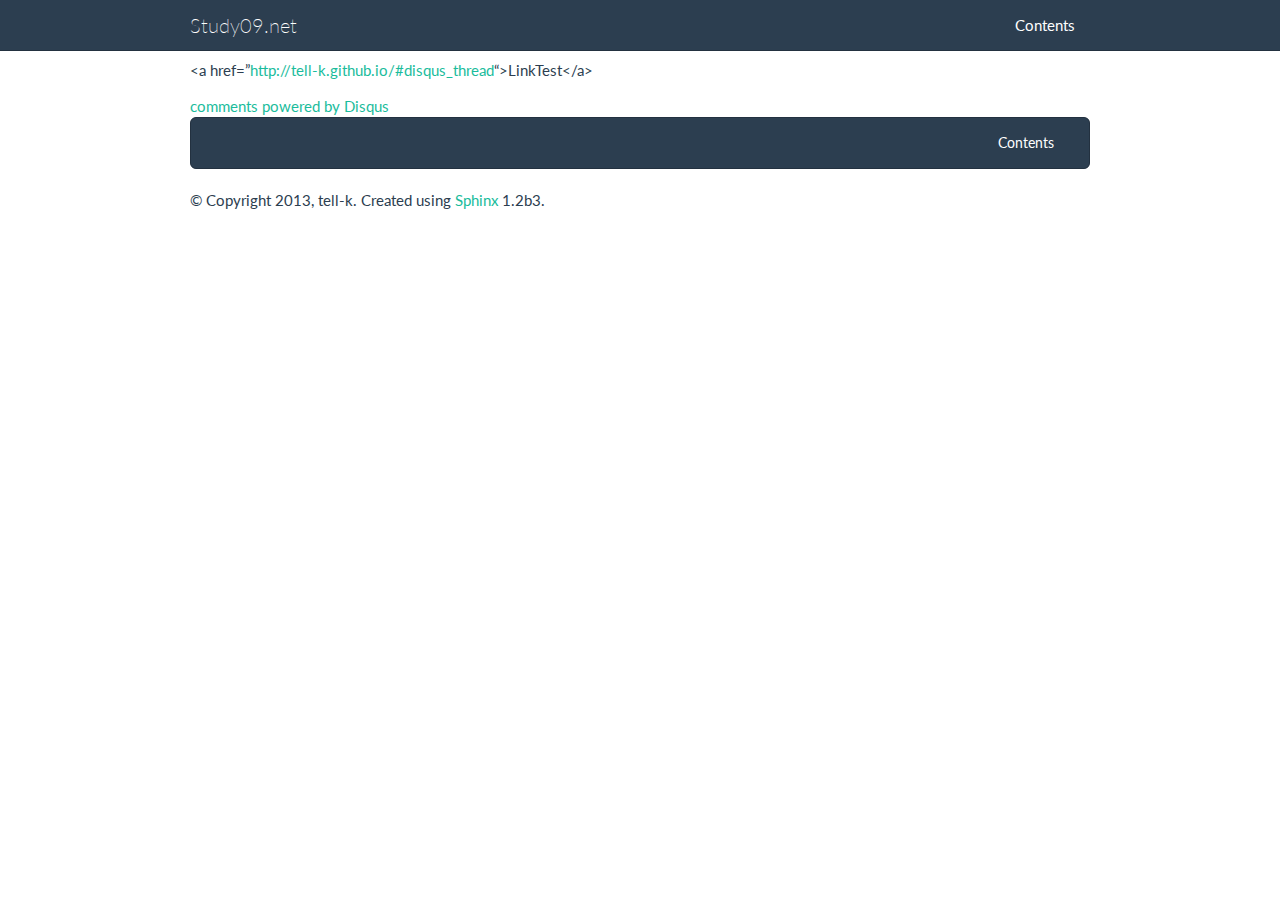
==== commit 7c1a2363: "update document" ====
--- a/disqus.html
+++ b/disqus.html
@@ -100,7 +100,8 @@
             <div class="documentwrapper">
                 <div class="body">
                   
-  <div id="disqus_thread"></div>
+  <p>&lt;a href=&#8221;<a class="reference external" href="http://tell-k.github.io/#disqus_thread">http://tell-k.github.io/#disqus_thread</a>&#8220;&gt;LinkTest&lt;/a&gt;</p>
+<div id="disqus_thread"></div>
   <script type="text/javascript">
       /* * * CONFIGURATION VARIABLES: EDIT BEFORE PASTING INTO YOUR WEBPAGE * * */
       var disqus_shortname = 'study09net'; // required: replace example with your forum shortname
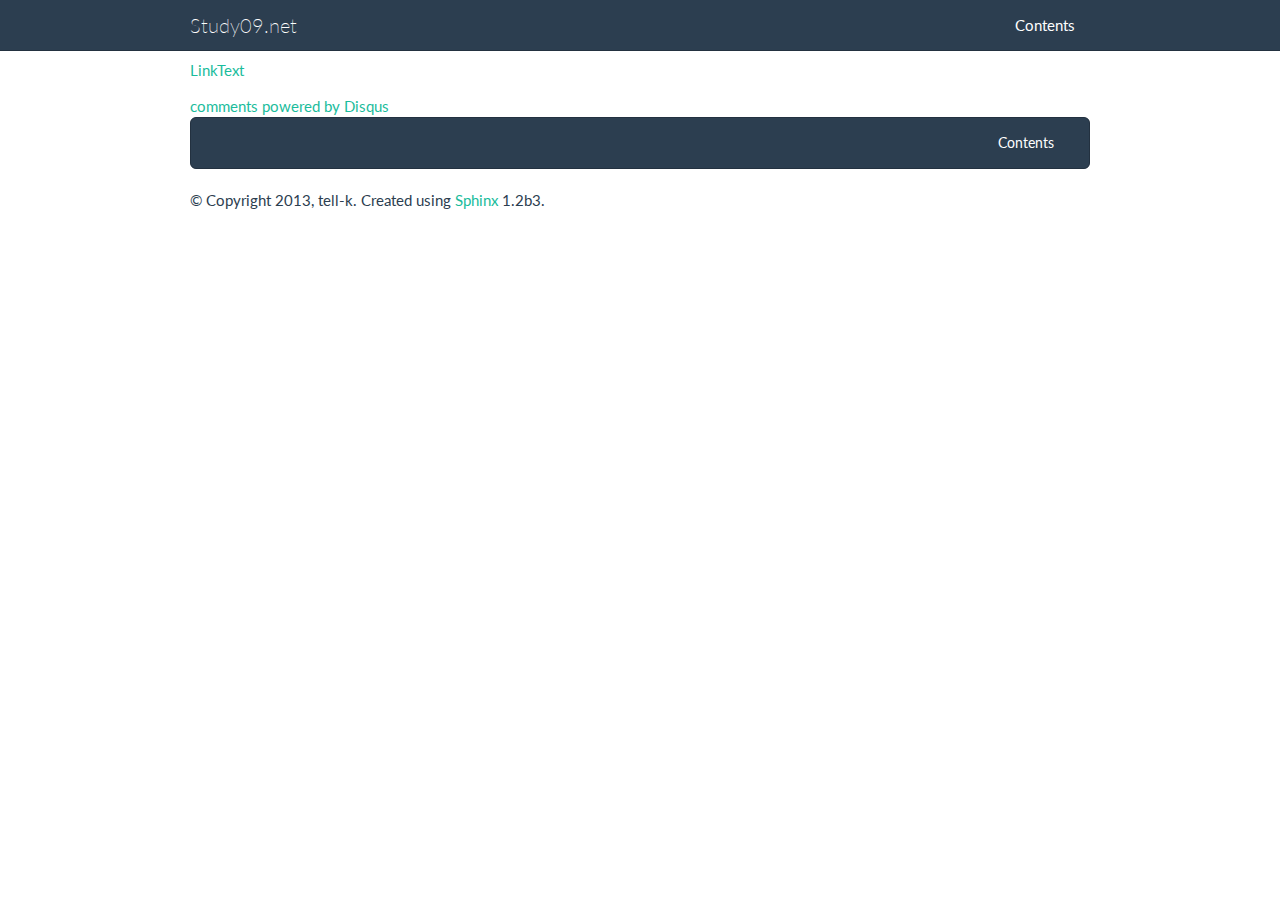
==== commit 22e2edea: "update document" ====
--- a/disqus.html
+++ b/disqus.html
@@ -100,7 +100,7 @@
             <div class="documentwrapper">
                 <div class="body">
                   
-  <p>&lt;a href=&#8221;<a class="reference external" href="http://tell-k.github.io/#disqus_thread">http://tell-k.github.io/#disqus_thread</a>&#8220;&gt;LinkTest&lt;/a&gt;</p>
+  <p><a class="reference external" href="http://tell-k.github.io/#disqus_thread">LinkText</a></p>
 <div id="disqus_thread"></div>
   <script type="text/javascript">
       /* * * CONFIGURATION VARIABLES: EDIT BEFORE PASTING INTO YOUR WEBPAGE * * */
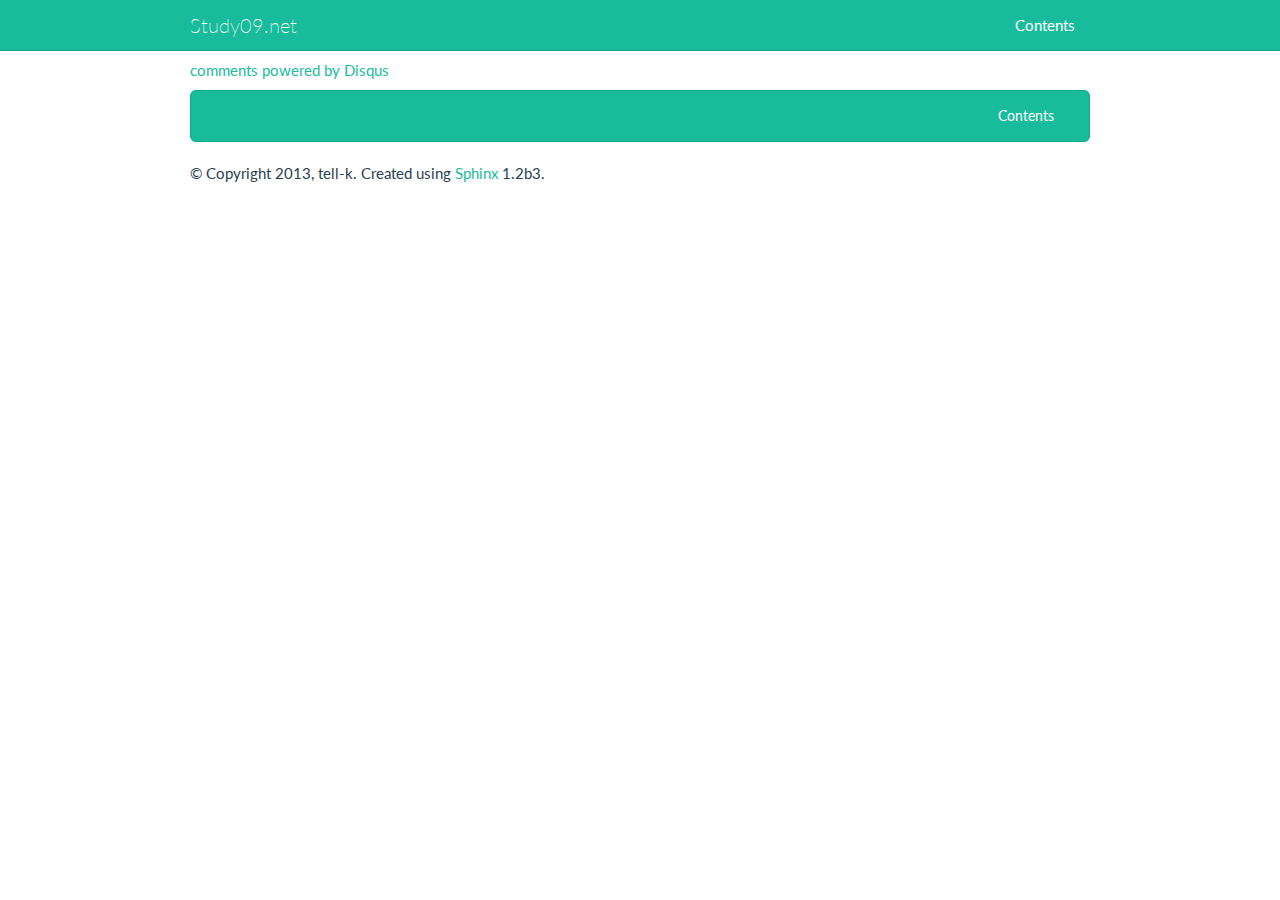
==== commit 5e9acc4a: "update document" ====
--- a/disqus.html
+++ b/disqus.html
@@ -60,7 +60,7 @@
     <link rel="top" title="Study09.net" href="index.html" /> 
   </head>
   <body>
-    <div class="navbar navbar-fixed-top ">
+    <div class="navbar navbar-fixed-top navbar-inverse">
       <div class="navbar-inner">
         <div class="container">
           <a class="btn btn-navbar" data-toggle="collapse" data-target=".nav-collapse">
@@ -100,8 +100,7 @@
             <div class="documentwrapper">
                 <div class="body">
                   
-  <p><a class="reference external" href="http://tell-k.github.io/#disqus_thread">LinkText</a></p>
-<div id="disqus_thread"></div>
+  <div id="disqus_thread"></div>
   <script type="text/javascript">
       /* * * CONFIGURATION VARIABLES: EDIT BEFORE PASTING INTO YOUR WEBPAGE * * */
       var disqus_shortname = 'study09net'; // required: replace example with your forum shortname
@@ -116,19 +115,6 @@
 <noscript>Please enable JavaScript to view the <a href="http://disqus.com/?ref_noscript">comments powered by Disqus.</a></noscript>
 <a href="http://disqus.com" class="dsq-brlink">comments powered by <span class="logo-disqus">Disqus</span></a>
 
-<script type="text/javascript">
-/* * * CONFIGURATION VARIABLES: EDIT BEFORE PASTING INTO YOUR WEBPAGE * * */
-var disqus_shortname = 'study09net'; // required: replace example with your forum shortname
-
-/* * * DON'T EDIT BELOW THIS LINE * * */
-(function () {
-    var s = document.createElement('script'); s.async = true;
-    s.type = 'text/javascript';
-    s.src = '//' + disqus_shortname + '.disqus.com/count.js';
-    (document.getElementsByTagName('HEAD')[0] || document.getElementsByTagName('BODY')[0]).appendChild(s);
-}());
-</script>
-
                 </div>
             </div>
           </div>
@@ -139,7 +125,7 @@
 
       <!-- row -->
       <div class="row-fluid">
-<div class="related navbar ">
+<div class="related navbar navbar-inverse">
   <div class="navbar-inner">
     <ul class="nav pull-right">
       
--- a/_static/basicstrap.css
+++ b/_static/basicstrap.css
@@ -39,6 +39,18 @@
 div.tip p.admonition-title:before {
   content: "\f0eb";
 }
+h1 { font-size: 2.0em; }
+
+h2 { font-size: 1.8em; }
+
+h3 { font-size: 1.6em; }
+
+h4 { font-size: 1.4em; }
+
+h5 { font-size: 1.2em; }
+
+h6 { font-size: 1.0em; }
+
 
     
     
